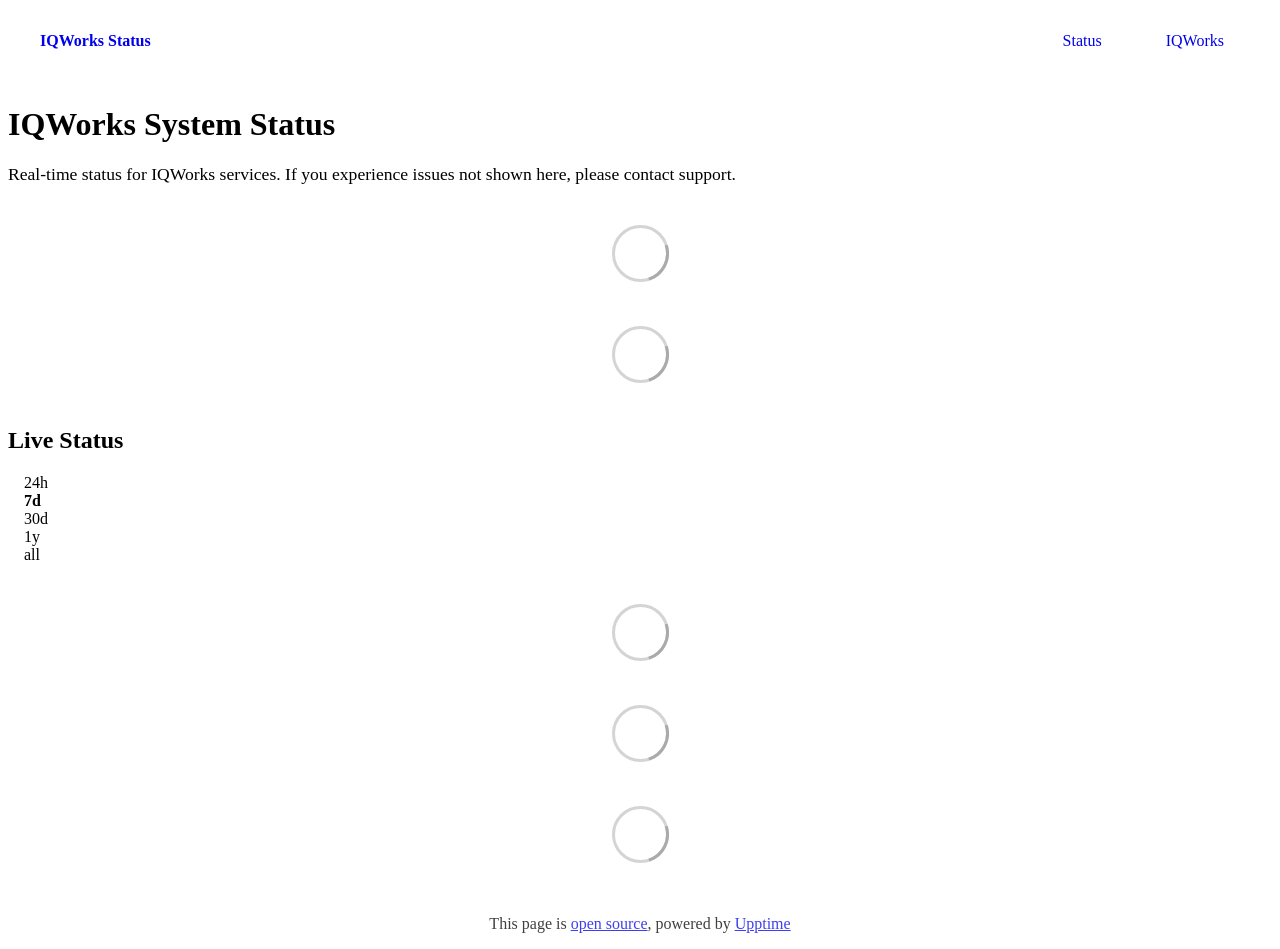
==== index.html @ 3b729947 "deploy: 8a351376932b7c0eea03d2b08541534afc37c9f7" ====
<!DOCTYPE html> <html lang=en> <head> <meta charset=utf-8> <meta content="width=device-width,initial-scale=1" name=viewport> <meta content=#333333 name=theme-color> <base href=/ > <link href=manifest.json rel=manifest crossorigin=use-credentials> <script>__SAPPER__={baseUrl:"",preloaded:[void 0,{}]};if('serviceWorker' in navigator)navigator.serviceWorker.register('/service-worker.js');(function(){try{eval("async function x(){}");var main="/client/client.44195573.js"}catch(e){main="/client/legacy/client.41b8dc16.js"};var s=document.createElement("script");try{new Function("if(0)import('')")();s.src=main;s.type="module";s.crossOrigin="use-credentials";}catch(e){s.src="/client/shimport@2.0.5.js";s.setAttribute("data-main",main);}document.head.appendChild(s);}());</script> <link href=client/client-31a52aa5.css rel=stylesheet><link href=client/createOctokit-a85f76c7.css rel=stylesheet><link href=client/index-b0b6455a.css rel=stylesheet> <title>IQWorks Status</title><link href=https://status.iqworks.ai/themes/light.css rel=stylesheet><link href=https://status.iqworks.ai/global.css rel=stylesheet><link href=https://raw.githubusercontent.com/upptime/upptime/master/assets/upptime-icon.svg rel=icon type=image/svg><link href=/logo-192.png rel=icon type=image/png> <link href=/client/client.44195573.js rel=modulepreload as=script crossorigin=use-credentials><link href=/client/client-31a52aa5.css rel=preload as=style><link href=/client/index.84c97241.js rel=modulepreload as=script crossorigin=use-credentials><link href=/client/createOctokit.511a5220.js rel=modulepreload as=script crossorigin=use-credentials><link href=/client/inject_styles.803b7e80.js rel=modulepreload as=script crossorigin=use-credentials><link href=/client/createOctokit-a85f76c7.css rel=preload as=style><link href=/client/index-b0b6455a.css rel=preload as=style></head> <body> <div id=sapper> <nav class=svelte-a08hsz><div class="svelte-a08hsz container"><div><a href=https://status.iqworks.ai class="svelte-a08hsz logo"><img alt="" class=svelte-a08hsz src=https://www.iqworks.ai/logo.png> <div>IQWorks Status</div></a></div> <ul class=svelte-a08hsz><li><a href=/ class=svelte-a08hsz target=_self aria-current=page>Status</a> <li><a href=https://www.iqworks.ai class=svelte-a08hsz target=_self>IQWorks</a> </li> </ul></div> </nav> <main class=container> <header class=svelte-ngkazm><h1><strong>IQWorks</strong> System Status</h1> <p class="svelte-ngkazm lead">Real-time status for IQWorks services. If you experience issues not shown here, please contact support.</header> <section class=svelte-8lnl4f><div class="svelte-68jxue loading"><svg class=svelte-68jxue height=38 stroke=#aaa width=38 xmlns=http://www.w3.org/2000/svg><g fill=none fill-rule=evenodd><g stroke-width=2 transform="translate(1 1)"><circle cx=18 cy=18 r=18 stroke-opacity=.5></circle><path d="M36 18c0-9.94-8.06-18-18-18"><animateTransform attributeName=transform dur=1s from="0 18 18" repeatCount=indefinite to="360 18 18" type=rotate></animateTransform></path></g></g></svg></div> </section> <section class=svelte-8lnl4f><div class="svelte-68jxue loading"><svg class=svelte-68jxue height=38 stroke=#aaa width=38 xmlns=http://www.w3.org/2000/svg><g fill=none fill-rule=evenodd><g stroke-width=2 transform="translate(1 1)"><circle cx=18 cy=18 r=18 stroke-opacity=.5></circle><path d="M36 18c0-9.94-8.06-18-18-18"><animateTransform attributeName=transform dur=1s from="0 18 18" repeatCount=indefinite to="360 18 18" type=rotate></animateTransform></path></g></g></svg></div> </section> <div class="svelte-fqsq6s f changed"><h2>Live Status</h2> <form class="svelte-fqsq6s f r"><div><input class=svelte-fqsq6s id=data_day name=d type=radio value=day><label class=svelte-fqsq6s for=data_day>24h</label></div> <div><input class=svelte-fqsq6s id=data_week name=d type=radio value=week checked><label class=svelte-fqsq6s for=data_week>7d</label></div> <div><input class=svelte-fqsq6s id=data_month name=d type=radio value=month><label class=svelte-fqsq6s for=data_month>30d</label></div> <div><input class=svelte-fqsq6s id=data_year name=d type=radio value=year><label class=svelte-fqsq6s for=data_year>1y</label></div> <div><input class=svelte-fqsq6s id=data_all name=d type=radio value=all><label class=svelte-fqsq6s for=data_all>all</label></div></form></div> <section class="svelte-fqsq6s live-status"><div class="svelte-68jxue loading"><svg class=svelte-68jxue height=38 stroke=#aaa width=38 xmlns=http://www.w3.org/2000/svg><g fill=none fill-rule=evenodd><g stroke-width=2 transform="translate(1 1)"><circle cx=18 cy=18 r=18 stroke-opacity=.5></circle><path d="M36 18c0-9.94-8.06-18-18-18"><animateTransform attributeName=transform dur=1s from="0 18 18" repeatCount=indefinite to="360 18 18" type=rotate></animateTransform></path></g></g></svg></div> </section> <section><div class="svelte-68jxue loading"><svg class=svelte-68jxue height=38 stroke=#aaa width=38 xmlns=http://www.w3.org/2000/svg><g fill=none fill-rule=evenodd><g stroke-width=2 transform="translate(1 1)"><circle cx=18 cy=18 r=18 stroke-opacity=.5></circle><path d="M36 18c0-9.94-8.06-18-18-18"><animateTransform attributeName=transform dur=1s from="0 18 18" repeatCount=indefinite to="360 18 18" type=rotate></animateTransform></path></g></g></svg></div> </section> <section><div class="svelte-68jxue loading"><svg class=svelte-68jxue height=38 stroke=#aaa width=38 xmlns=http://www.w3.org/2000/svg><g fill=none fill-rule=evenodd><g stroke-width=2 transform="translate(1 1)"><circle cx=18 cy=18 r=18 stroke-opacity=.5></circle><path d="M36 18c0-9.94-8.06-18-18-18"><animateTransform attributeName=transform dur=1s from="0 18 18" repeatCount=indefinite to="360 18 18" type=rotate></animateTransform></path></g></g></svg></div></section></main> <footer class=svelte-jbr799><p>This page is <a href=https://github.com/iqworksai/status>open source</a>, powered by <a href=https://upptime.js.org>Upptime</a></p> </footer></div> <script> try {
        if (typeof window !== "undefined" && window.navigator && navigator.serviceWorker) {
          navigator.serviceWorker.getRegistrations().then(function (registrations) {
            for (let registration of registrations) {
              registration.unregister();
            }
          });
        }
        if (typeof window !== "undefined" && "caches" in window) {
          caches.keys().then(function (keyList) {
            return Promise.all(
              keyList.map(function (key) {
                return caches.delete(key);
              })
            );
          });
        }
      } catch (error) {} </script>
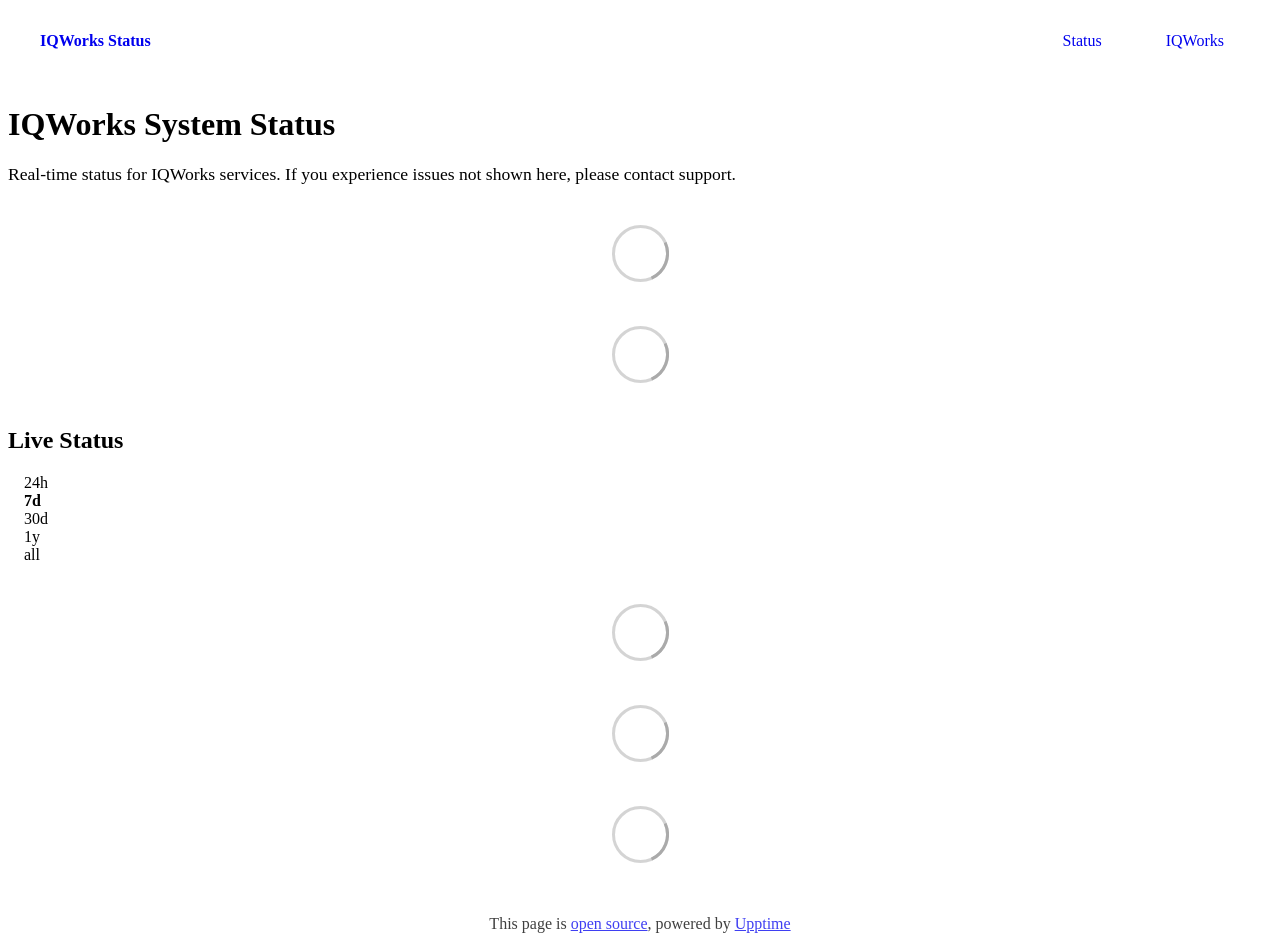
==== commit 4d5a42db: "deploy: 2cc47f8e8c46db2d0e8744b5729c7a4fdc63261f" ====
--- a/index.html
+++ b/index.html
@@ -1,4 +1,4 @@
-<!DOCTYPE html> <html lang=en> <head> <meta charset=utf-8> <meta content="width=device-width,initial-scale=1" name=viewport> <meta content=#333333 name=theme-color> <base href=/ > <link href=manifest.json rel=manifest crossorigin=use-credentials> <script>__SAPPER__={baseUrl:"",preloaded:[void 0,{}]};if('serviceWorker' in navigator)navigator.serviceWorker.register('/service-worker.js');(function(){try{eval("async function x(){}");var main="/client/client.44195573.js"}catch(e){main="/client/legacy/client.41b8dc16.js"};var s=document.createElement("script");try{new Function("if(0)import('')")();s.src=main;s.type="module";s.crossOrigin="use-credentials";}catch(e){s.src="/client/shimport@2.0.5.js";s.setAttribute("data-main",main);}document.head.appendChild(s);}());</script> <link href=client/client-31a52aa5.css rel=stylesheet><link href=client/createOctokit-a85f76c7.css rel=stylesheet><link href=client/index-b0b6455a.css rel=stylesheet> <title>IQWorks Status</title><link href=https://status.iqworks.ai/themes/light.css rel=stylesheet><link href=https://status.iqworks.ai/global.css rel=stylesheet><link href=https://raw.githubusercontent.com/upptime/upptime/master/assets/upptime-icon.svg rel=icon type=image/svg><link href=/logo-192.png rel=icon type=image/png> <link href=/client/client.44195573.js rel=modulepreload as=script crossorigin=use-credentials><link href=/client/client-31a52aa5.css rel=preload as=style><link href=/client/index.84c97241.js rel=modulepreload as=script crossorigin=use-credentials><link href=/client/createOctokit.511a5220.js rel=modulepreload as=script crossorigin=use-credentials><link href=/client/inject_styles.803b7e80.js rel=modulepreload as=script crossorigin=use-credentials><link href=/client/createOctokit-a85f76c7.css rel=preload as=style><link href=/client/index-b0b6455a.css rel=preload as=style></head> <body> <div id=sapper> <nav class=svelte-a08hsz><div class="svelte-a08hsz container"><div><a href=https://status.iqworks.ai class="svelte-a08hsz logo"><img alt="" class=svelte-a08hsz src=https://www.iqworks.ai/logo.png> <div>IQWorks Status</div></a></div> <ul class=svelte-a08hsz><li><a href=/ class=svelte-a08hsz target=_self aria-current=page>Status</a> <li><a href=https://www.iqworks.ai class=svelte-a08hsz target=_self>IQWorks</a> </li> </ul></div> </nav> <main class=container> <header class=svelte-ngkazm><h1><strong>IQWorks</strong> System Status</h1> <p class="svelte-ngkazm lead">Real-time status for IQWorks services. If you experience issues not shown here, please contact support.</header> <section class=svelte-8lnl4f><div class="svelte-68jxue loading"><svg class=svelte-68jxue height=38 stroke=#aaa width=38 xmlns=http://www.w3.org/2000/svg><g fill=none fill-rule=evenodd><g stroke-width=2 transform="translate(1 1)"><circle cx=18 cy=18 r=18 stroke-opacity=.5></circle><path d="M36 18c0-9.94-8.06-18-18-18"><animateTransform attributeName=transform dur=1s from="0 18 18" repeatCount=indefinite to="360 18 18" type=rotate></animateTransform></path></g></g></svg></div> </section> <section class=svelte-8lnl4f><div class="svelte-68jxue loading"><svg class=svelte-68jxue height=38 stroke=#aaa width=38 xmlns=http://www.w3.org/2000/svg><g fill=none fill-rule=evenodd><g stroke-width=2 transform="translate(1 1)"><circle cx=18 cy=18 r=18 stroke-opacity=.5></circle><path d="M36 18c0-9.94-8.06-18-18-18"><animateTransform attributeName=transform dur=1s from="0 18 18" repeatCount=indefinite to="360 18 18" type=rotate></animateTransform></path></g></g></svg></div> </section> <div class="svelte-fqsq6s f changed"><h2>Live Status</h2> <form class="svelte-fqsq6s f r"><div><input class=svelte-fqsq6s id=data_day name=d type=radio value=day><label class=svelte-fqsq6s for=data_day>24h</label></div> <div><input class=svelte-fqsq6s id=data_week name=d type=radio value=week checked><label class=svelte-fqsq6s for=data_week>7d</label></div> <div><input class=svelte-fqsq6s id=data_month name=d type=radio value=month><label class=svelte-fqsq6s for=data_month>30d</label></div> <div><input class=svelte-fqsq6s id=data_year name=d type=radio value=year><label class=svelte-fqsq6s for=data_year>1y</label></div> <div><input class=svelte-fqsq6s id=data_all name=d type=radio value=all><label class=svelte-fqsq6s for=data_all>all</label></div></form></div> <section class="svelte-fqsq6s live-status"><div class="svelte-68jxue loading"><svg class=svelte-68jxue height=38 stroke=#aaa width=38 xmlns=http://www.w3.org/2000/svg><g fill=none fill-rule=evenodd><g stroke-width=2 transform="translate(1 1)"><circle cx=18 cy=18 r=18 stroke-opacity=.5></circle><path d="M36 18c0-9.94-8.06-18-18-18"><animateTransform attributeName=transform dur=1s from="0 18 18" repeatCount=indefinite to="360 18 18" type=rotate></animateTransform></path></g></g></svg></div> </section> <section><div class="svelte-68jxue loading"><svg class=svelte-68jxue height=38 stroke=#aaa width=38 xmlns=http://www.w3.org/2000/svg><g fill=none fill-rule=evenodd><g stroke-width=2 transform="translate(1 1)"><circle cx=18 cy=18 r=18 stroke-opacity=.5></circle><path d="M36 18c0-9.94-8.06-18-18-18"><animateTransform attributeName=transform dur=1s from="0 18 18" repeatCount=indefinite to="360 18 18" type=rotate></animateTransform></path></g></g></svg></div> </section> <section><div class="svelte-68jxue loading"><svg class=svelte-68jxue height=38 stroke=#aaa width=38 xmlns=http://www.w3.org/2000/svg><g fill=none fill-rule=evenodd><g stroke-width=2 transform="translate(1 1)"><circle cx=18 cy=18 r=18 stroke-opacity=.5></circle><path d="M36 18c0-9.94-8.06-18-18-18"><animateTransform attributeName=transform dur=1s from="0 18 18" repeatCount=indefinite to="360 18 18" type=rotate></animateTransform></path></g></g></svg></div></section></main> <footer class=svelte-jbr799><p>This page is <a href=https://github.com/iqworksai/status>open source</a>, powered by <a href=https://upptime.js.org>Upptime</a></p> </footer></div> <script> try {
+<!DOCTYPE html> <html lang=en> <head> <meta charset=utf-8> <meta content="width=device-width,initial-scale=1" name=viewport> <meta content=#333333 name=theme-color> <base href=/ > <link href=manifest.json rel=manifest crossorigin=use-credentials> <script>__SAPPER__={baseUrl:"",preloaded:[void 0,{}]};if('serviceWorker' in navigator)navigator.serviceWorker.register('/service-worker.js');(function(){try{eval("async function x(){}");var main="/client/client.c728255f.js"}catch(e){main="/client/legacy/client.6f7eabdf.js"};var s=document.createElement("script");try{new Function("if(0)import('')")();s.src=main;s.type="module";s.crossOrigin="use-credentials";}catch(e){s.src="/client/shimport@2.0.5.js";s.setAttribute("data-main",main);}document.head.appendChild(s);}());</script> <link href=client/client-31a52aa5.css rel=stylesheet><link href=client/createOctokit-a85f76c7.css rel=stylesheet><link href=client/index-b0b6455a.css rel=stylesheet> <title>IQWorks Status</title><link href=https://status.iqworks.ai/themes/light.css rel=stylesheet><link href=https://status.iqworks.ai/global.css rel=stylesheet><link href=https://raw.githubusercontent.com/upptime/upptime/master/assets/upptime-icon.svg rel=icon type=image/svg><link href=/logo-192.png rel=icon type=image/png> <link href=/client/client.c728255f.js rel=modulepreload as=script crossorigin=use-credentials><link href=/client/client-31a52aa5.css rel=preload as=style><link href=/client/index.a52caeb4.js rel=modulepreload as=script crossorigin=use-credentials><link href=/client/createOctokit.96aa2992.js rel=modulepreload as=script crossorigin=use-credentials><link href=/client/inject_styles.803b7e80.js rel=modulepreload as=script crossorigin=use-credentials><link href=/client/createOctokit-a85f76c7.css rel=preload as=style><link href=/client/index-b0b6455a.css rel=preload as=style></head> <body> <div id=sapper> <nav class=svelte-a08hsz><div class="svelte-a08hsz container"><div><a href=https://status.iqworks.ai class="svelte-a08hsz logo"><img alt="" class=svelte-a08hsz src=https://www.iqworks.ai/logo.png> <div>IQWorks Status</div></a></div> <ul class=svelte-a08hsz><li><a href=/ class=svelte-a08hsz target=_self aria-current=page>Status</a> <li><a href=https://www.iqworks.ai class=svelte-a08hsz target=_self>IQWorks</a> </li> </ul></div> </nav> <main class=container> <header class=svelte-ngkazm><h1><strong>IQWorks</strong> System Status</h1> <p class="svelte-ngkazm lead">Real-time status for IQWorks services. If you experience issues not shown here, please contact support.</header> <section class=svelte-8lnl4f><div class="svelte-68jxue loading"><svg class=svelte-68jxue height=38 stroke=#aaa width=38 xmlns=http://www.w3.org/2000/svg><g fill=none fill-rule=evenodd><g stroke-width=2 transform="translate(1 1)"><circle cx=18 cy=18 r=18 stroke-opacity=.5></circle><path d="M36 18c0-9.94-8.06-18-18-18"><animateTransform attributeName=transform dur=1s from="0 18 18" repeatCount=indefinite to="360 18 18" type=rotate></animateTransform></path></g></g></svg></div> </section> <section class=svelte-8lnl4f><div class="svelte-68jxue loading"><svg class=svelte-68jxue height=38 stroke=#aaa width=38 xmlns=http://www.w3.org/2000/svg><g fill=none fill-rule=evenodd><g stroke-width=2 transform="translate(1 1)"><circle cx=18 cy=18 r=18 stroke-opacity=.5></circle><path d="M36 18c0-9.94-8.06-18-18-18"><animateTransform attributeName=transform dur=1s from="0 18 18" repeatCount=indefinite to="360 18 18" type=rotate></animateTransform></path></g></g></svg></div> </section> <div class="svelte-fqsq6s f changed"><h2>Live Status</h2> <form class="svelte-fqsq6s f r"><div><input class=svelte-fqsq6s id=data_day name=d type=radio value=day><label class=svelte-fqsq6s for=data_day>24h</label></div> <div><input class=svelte-fqsq6s id=data_week name=d type=radio value=week checked><label class=svelte-fqsq6s for=data_week>7d</label></div> <div><input class=svelte-fqsq6s id=data_month name=d type=radio value=month><label class=svelte-fqsq6s for=data_month>30d</label></div> <div><input class=svelte-fqsq6s id=data_year name=d type=radio value=year><label class=svelte-fqsq6s for=data_year>1y</label></div> <div><input class=svelte-fqsq6s id=data_all name=d type=radio value=all><label class=svelte-fqsq6s for=data_all>all</label></div></form></div> <section class="svelte-fqsq6s live-status"><div class="svelte-68jxue loading"><svg class=svelte-68jxue height=38 stroke=#aaa width=38 xmlns=http://www.w3.org/2000/svg><g fill=none fill-rule=evenodd><g stroke-width=2 transform="translate(1 1)"><circle cx=18 cy=18 r=18 stroke-opacity=.5></circle><path d="M36 18c0-9.94-8.06-18-18-18"><animateTransform attributeName=transform dur=1s from="0 18 18" repeatCount=indefinite to="360 18 18" type=rotate></animateTransform></path></g></g></svg></div> </section> <section><div class="svelte-68jxue loading"><svg class=svelte-68jxue height=38 stroke=#aaa width=38 xmlns=http://www.w3.org/2000/svg><g fill=none fill-rule=evenodd><g stroke-width=2 transform="translate(1 1)"><circle cx=18 cy=18 r=18 stroke-opacity=.5></circle><path d="M36 18c0-9.94-8.06-18-18-18"><animateTransform attributeName=transform dur=1s from="0 18 18" repeatCount=indefinite to="360 18 18" type=rotate></animateTransform></path></g></g></svg></div> </section> <section><div class="svelte-68jxue loading"><svg class=svelte-68jxue height=38 stroke=#aaa width=38 xmlns=http://www.w3.org/2000/svg><g fill=none fill-rule=evenodd><g stroke-width=2 transform="translate(1 1)"><circle cx=18 cy=18 r=18 stroke-opacity=.5></circle><path d="M36 18c0-9.94-8.06-18-18-18"><animateTransform attributeName=transform dur=1s from="0 18 18" repeatCount=indefinite to="360 18 18" type=rotate></animateTransform></path></g></g></svg></div></section></main> <footer class=svelte-jbr799><p>This page is <a href=https://github.com/iqworksai/status>open source</a>, powered by <a href=https://upptime.js.org>Upptime</a></p> </footer></div> <script> try {
         if (typeof window !== "undefined" && window.navigator && navigator.serviceWorker) {
           navigator.serviceWorker.getRegistrations().then(function (registrations) {
             for (let registration of registrations) {
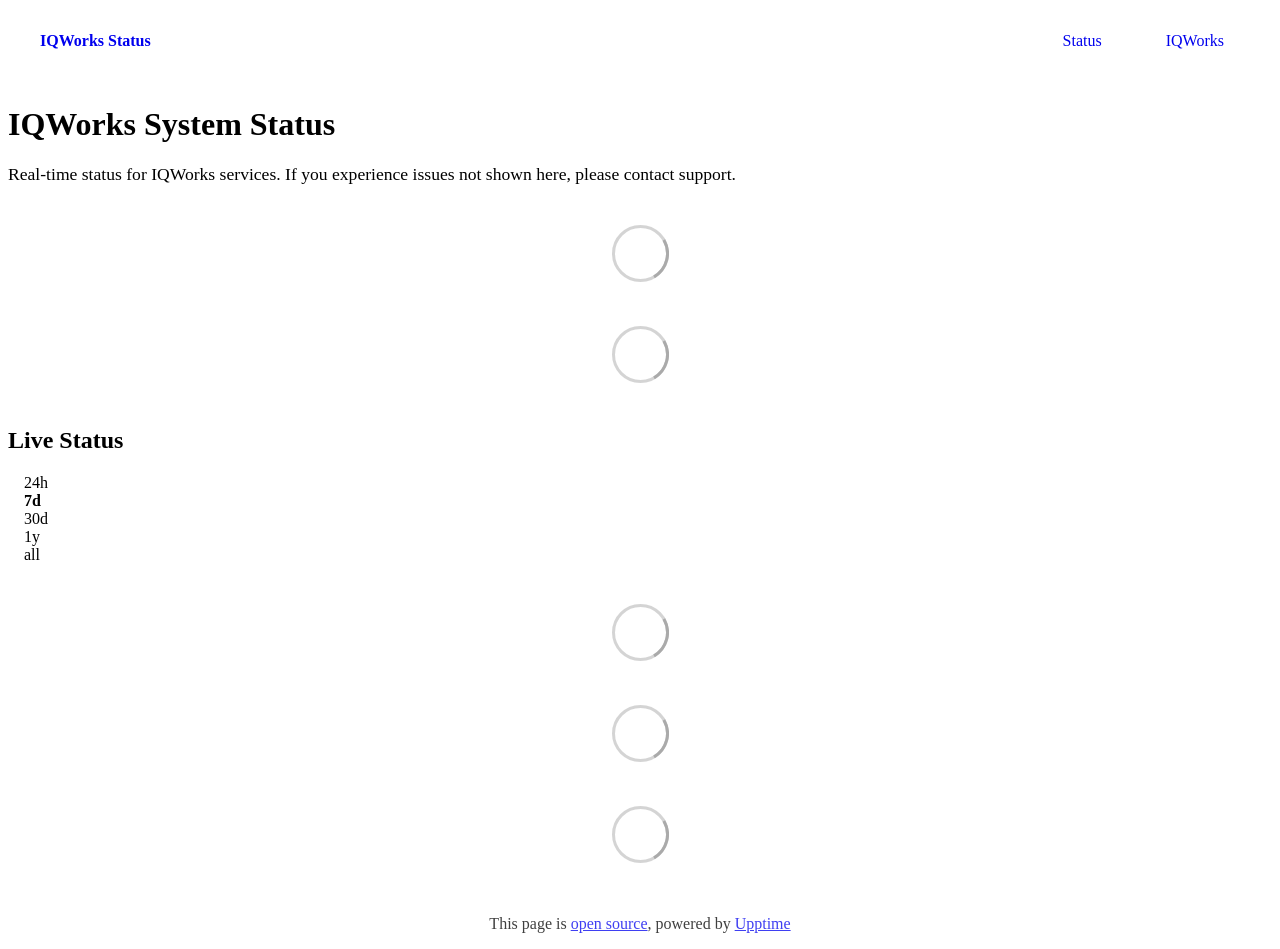
==== commit 807e63f5: "deploy: d4552a0b6bb3c327eb661692080c152212b910de" ====
--- a/index.html
+++ b/index.html
@@ -1,4 +1,4 @@
-<!DOCTYPE html> <html lang=en> <head> <meta charset=utf-8> <meta content="width=device-width,initial-scale=1" name=viewport> <meta content=#333333 name=theme-color> <base href=/ > <link href=manifest.json rel=manifest crossorigin=use-credentials> <script>__SAPPER__={baseUrl:"",preloaded:[void 0,{}]};if('serviceWorker' in navigator)navigator.serviceWorker.register('/service-worker.js');(function(){try{eval("async function x(){}");var main="/client/client.c728255f.js"}catch(e){main="/client/legacy/client.6f7eabdf.js"};var s=document.createElement("script");try{new Function("if(0)import('')")();s.src=main;s.type="module";s.crossOrigin="use-credentials";}catch(e){s.src="/client/shimport@2.0.5.js";s.setAttribute("data-main",main);}document.head.appendChild(s);}());</script> <link href=client/client-31a52aa5.css rel=stylesheet><link href=client/createOctokit-a85f76c7.css rel=stylesheet><link href=client/index-b0b6455a.css rel=stylesheet> <title>IQWorks Status</title><link href=https://status.iqworks.ai/themes/light.css rel=stylesheet><link href=https://status.iqworks.ai/global.css rel=stylesheet><link href=https://raw.githubusercontent.com/upptime/upptime/master/assets/upptime-icon.svg rel=icon type=image/svg><link href=/logo-192.png rel=icon type=image/png> <link href=/client/client.c728255f.js rel=modulepreload as=script crossorigin=use-credentials><link href=/client/client-31a52aa5.css rel=preload as=style><link href=/client/index.a52caeb4.js rel=modulepreload as=script crossorigin=use-credentials><link href=/client/createOctokit.96aa2992.js rel=modulepreload as=script crossorigin=use-credentials><link href=/client/inject_styles.803b7e80.js rel=modulepreload as=script crossorigin=use-credentials><link href=/client/createOctokit-a85f76c7.css rel=preload as=style><link href=/client/index-b0b6455a.css rel=preload as=style></head> <body> <div id=sapper> <nav class=svelte-a08hsz><div class="svelte-a08hsz container"><div><a href=https://status.iqworks.ai class="svelte-a08hsz logo"><img alt="" class=svelte-a08hsz src=https://www.iqworks.ai/logo.png> <div>IQWorks Status</div></a></div> <ul class=svelte-a08hsz><li><a href=/ class=svelte-a08hsz target=_self aria-current=page>Status</a> <li><a href=https://www.iqworks.ai class=svelte-a08hsz target=_self>IQWorks</a> </li> </ul></div> </nav> <main class=container> <header class=svelte-ngkazm><h1><strong>IQWorks</strong> System Status</h1> <p class="svelte-ngkazm lead">Real-time status for IQWorks services. If you experience issues not shown here, please contact support.</header> <section class=svelte-8lnl4f><div class="svelte-68jxue loading"><svg class=svelte-68jxue height=38 stroke=#aaa width=38 xmlns=http://www.w3.org/2000/svg><g fill=none fill-rule=evenodd><g stroke-width=2 transform="translate(1 1)"><circle cx=18 cy=18 r=18 stroke-opacity=.5></circle><path d="M36 18c0-9.94-8.06-18-18-18"><animateTransform attributeName=transform dur=1s from="0 18 18" repeatCount=indefinite to="360 18 18" type=rotate></animateTransform></path></g></g></svg></div> </section> <section class=svelte-8lnl4f><div class="svelte-68jxue loading"><svg class=svelte-68jxue height=38 stroke=#aaa width=38 xmlns=http://www.w3.org/2000/svg><g fill=none fill-rule=evenodd><g stroke-width=2 transform="translate(1 1)"><circle cx=18 cy=18 r=18 stroke-opacity=.5></circle><path d="M36 18c0-9.94-8.06-18-18-18"><animateTransform attributeName=transform dur=1s from="0 18 18" repeatCount=indefinite to="360 18 18" type=rotate></animateTransform></path></g></g></svg></div> </section> <div class="svelte-fqsq6s f changed"><h2>Live Status</h2> <form class="svelte-fqsq6s f r"><div><input class=svelte-fqsq6s id=data_day name=d type=radio value=day><label class=svelte-fqsq6s for=data_day>24h</label></div> <div><input class=svelte-fqsq6s id=data_week name=d type=radio value=week checked><label class=svelte-fqsq6s for=data_week>7d</label></div> <div><input class=svelte-fqsq6s id=data_month name=d type=radio value=month><label class=svelte-fqsq6s for=data_month>30d</label></div> <div><input class=svelte-fqsq6s id=data_year name=d type=radio value=year><label class=svelte-fqsq6s for=data_year>1y</label></div> <div><input class=svelte-fqsq6s id=data_all name=d type=radio value=all><label class=svelte-fqsq6s for=data_all>all</label></div></form></div> <section class="svelte-fqsq6s live-status"><div class="svelte-68jxue loading"><svg class=svelte-68jxue height=38 stroke=#aaa width=38 xmlns=http://www.w3.org/2000/svg><g fill=none fill-rule=evenodd><g stroke-width=2 transform="translate(1 1)"><circle cx=18 cy=18 r=18 stroke-opacity=.5></circle><path d="M36 18c0-9.94-8.06-18-18-18"><animateTransform attributeName=transform dur=1s from="0 18 18" repeatCount=indefinite to="360 18 18" type=rotate></animateTransform></path></g></g></svg></div> </section> <section><div class="svelte-68jxue loading"><svg class=svelte-68jxue height=38 stroke=#aaa width=38 xmlns=http://www.w3.org/2000/svg><g fill=none fill-rule=evenodd><g stroke-width=2 transform="translate(1 1)"><circle cx=18 cy=18 r=18 stroke-opacity=.5></circle><path d="M36 18c0-9.94-8.06-18-18-18"><animateTransform attributeName=transform dur=1s from="0 18 18" repeatCount=indefinite to="360 18 18" type=rotate></animateTransform></path></g></g></svg></div> </section> <section><div class="svelte-68jxue loading"><svg class=svelte-68jxue height=38 stroke=#aaa width=38 xmlns=http://www.w3.org/2000/svg><g fill=none fill-rule=evenodd><g stroke-width=2 transform="translate(1 1)"><circle cx=18 cy=18 r=18 stroke-opacity=.5></circle><path d="M36 18c0-9.94-8.06-18-18-18"><animateTransform attributeName=transform dur=1s from="0 18 18" repeatCount=indefinite to="360 18 18" type=rotate></animateTransform></path></g></g></svg></div></section></main> <footer class=svelte-jbr799><p>This page is <a href=https://github.com/iqworksai/status>open source</a>, powered by <a href=https://upptime.js.org>Upptime</a></p> </footer></div> <script> try {
+<!DOCTYPE html> <html lang=en> <head> <meta charset=utf-8> <meta content="width=device-width,initial-scale=1" name=viewport> <meta content=#333333 name=theme-color> <base href=/ > <link href=manifest.json rel=manifest crossorigin=use-credentials> <script>__SAPPER__={baseUrl:"",preloaded:[void 0,{}]};if('serviceWorker' in navigator)navigator.serviceWorker.register('/service-worker.js');(function(){try{eval("async function x(){}");var main="/client/client.8783faeb.js"}catch(e){main="/client/legacy/client.36c21a4f.js"};var s=document.createElement("script");try{new Function("if(0)import('')")();s.src=main;s.type="module";s.crossOrigin="use-credentials";}catch(e){s.src="/client/shimport@2.0.5.js";s.setAttribute("data-main",main);}document.head.appendChild(s);}());</script> <link href=client/client-31a52aa5.css rel=stylesheet><link href=client/createOctokit-a85f76c7.css rel=stylesheet><link href=client/index-b0b6455a.css rel=stylesheet> <title>IQWorks Status</title><link href=https://status.iqworks.ai/themes/light.css rel=stylesheet><link href=https://status.iqworks.ai/global.css rel=stylesheet><link href=https://raw.githubusercontent.com/upptime/upptime/master/assets/upptime-icon.svg rel=icon type=image/svg><link href=/logo-192.png rel=icon type=image/png> <link href=/client/client.8783faeb.js rel=modulepreload as=script crossorigin=use-credentials><link href=/client/client-31a52aa5.css rel=preload as=style><link href=/client/index.560b9fbf.js rel=modulepreload as=script crossorigin=use-credentials><link href=/client/createOctokit.248b3950.js rel=modulepreload as=script crossorigin=use-credentials><link href=/client/inject_styles.803b7e80.js rel=modulepreload as=script crossorigin=use-credentials><link href=/client/createOctokit-a85f76c7.css rel=preload as=style><link href=/client/index-b0b6455a.css rel=preload as=style></head> <body> <div id=sapper> <nav class=svelte-a08hsz><div class="svelte-a08hsz container"><div><a href=https://status.iqworks.ai class="svelte-a08hsz logo"><img alt="" class=svelte-a08hsz src=https://www.iqworks.ai/logo.png> <div>IQWorks Status</div></a></div> <ul class=svelte-a08hsz><li><a href=/ class=svelte-a08hsz target=_self aria-current=page>Status</a> <li><a href=https://www.iqworks.ai class=svelte-a08hsz target=_self>IQWorks</a> </li> </ul></div> </nav> <main class=container> <header class=svelte-ngkazm><h1><strong>IQWorks</strong> System Status</h1> <p class="svelte-ngkazm lead">Real-time status for IQWorks services. If you experience issues not shown here, please contact support.</header> <section class=svelte-8lnl4f><div class="svelte-68jxue loading"><svg class=svelte-68jxue height=38 stroke=#aaa width=38 xmlns=http://www.w3.org/2000/svg><g fill=none fill-rule=evenodd><g stroke-width=2 transform="translate(1 1)"><circle cx=18 cy=18 r=18 stroke-opacity=.5></circle><path d="M36 18c0-9.94-8.06-18-18-18"><animateTransform attributeName=transform dur=1s from="0 18 18" repeatCount=indefinite to="360 18 18" type=rotate></animateTransform></path></g></g></svg></div> </section> <section class=svelte-8lnl4f><div class="svelte-68jxue loading"><svg class=svelte-68jxue height=38 stroke=#aaa width=38 xmlns=http://www.w3.org/2000/svg><g fill=none fill-rule=evenodd><g stroke-width=2 transform="translate(1 1)"><circle cx=18 cy=18 r=18 stroke-opacity=.5></circle><path d="M36 18c0-9.94-8.06-18-18-18"><animateTransform attributeName=transform dur=1s from="0 18 18" repeatCount=indefinite to="360 18 18" type=rotate></animateTransform></path></g></g></svg></div> </section> <div class="svelte-fqsq6s f changed"><h2>Live Status</h2> <form class="svelte-fqsq6s f r"><div><input class=svelte-fqsq6s id=data_day name=d type=radio value=day><label class=svelte-fqsq6s for=data_day>24h</label></div> <div><input class=svelte-fqsq6s id=data_week name=d type=radio value=week checked><label class=svelte-fqsq6s for=data_week>7d</label></div> <div><input class=svelte-fqsq6s id=data_month name=d type=radio value=month><label class=svelte-fqsq6s for=data_month>30d</label></div> <div><input class=svelte-fqsq6s id=data_year name=d type=radio value=year><label class=svelte-fqsq6s for=data_year>1y</label></div> <div><input class=svelte-fqsq6s id=data_all name=d type=radio value=all><label class=svelte-fqsq6s for=data_all>all</label></div></form></div> <section class="svelte-fqsq6s live-status"><div class="svelte-68jxue loading"><svg class=svelte-68jxue height=38 stroke=#aaa width=38 xmlns=http://www.w3.org/2000/svg><g fill=none fill-rule=evenodd><g stroke-width=2 transform="translate(1 1)"><circle cx=18 cy=18 r=18 stroke-opacity=.5></circle><path d="M36 18c0-9.94-8.06-18-18-18"><animateTransform attributeName=transform dur=1s from="0 18 18" repeatCount=indefinite to="360 18 18" type=rotate></animateTransform></path></g></g></svg></div> </section> <section><div class="svelte-68jxue loading"><svg class=svelte-68jxue height=38 stroke=#aaa width=38 xmlns=http://www.w3.org/2000/svg><g fill=none fill-rule=evenodd><g stroke-width=2 transform="translate(1 1)"><circle cx=18 cy=18 r=18 stroke-opacity=.5></circle><path d="M36 18c0-9.94-8.06-18-18-18"><animateTransform attributeName=transform dur=1s from="0 18 18" repeatCount=indefinite to="360 18 18" type=rotate></animateTransform></path></g></g></svg></div> </section> <section><div class="svelte-68jxue loading"><svg class=svelte-68jxue height=38 stroke=#aaa width=38 xmlns=http://www.w3.org/2000/svg><g fill=none fill-rule=evenodd><g stroke-width=2 transform="translate(1 1)"><circle cx=18 cy=18 r=18 stroke-opacity=.5></circle><path d="M36 18c0-9.94-8.06-18-18-18"><animateTransform attributeName=transform dur=1s from="0 18 18" repeatCount=indefinite to="360 18 18" type=rotate></animateTransform></path></g></g></svg></div></section></main> <footer class=svelte-jbr799><p>This page is <a href=https://github.com/iqworksai/status>open source</a>, powered by <a href=https://upptime.js.org>Upptime</a></p> </footer></div> <script> try {
         if (typeof window !== "undefined" && window.navigator && navigator.serviceWorker) {
           navigator.serviceWorker.getRegistrations().then(function (registrations) {
             for (let registration of registrations) {
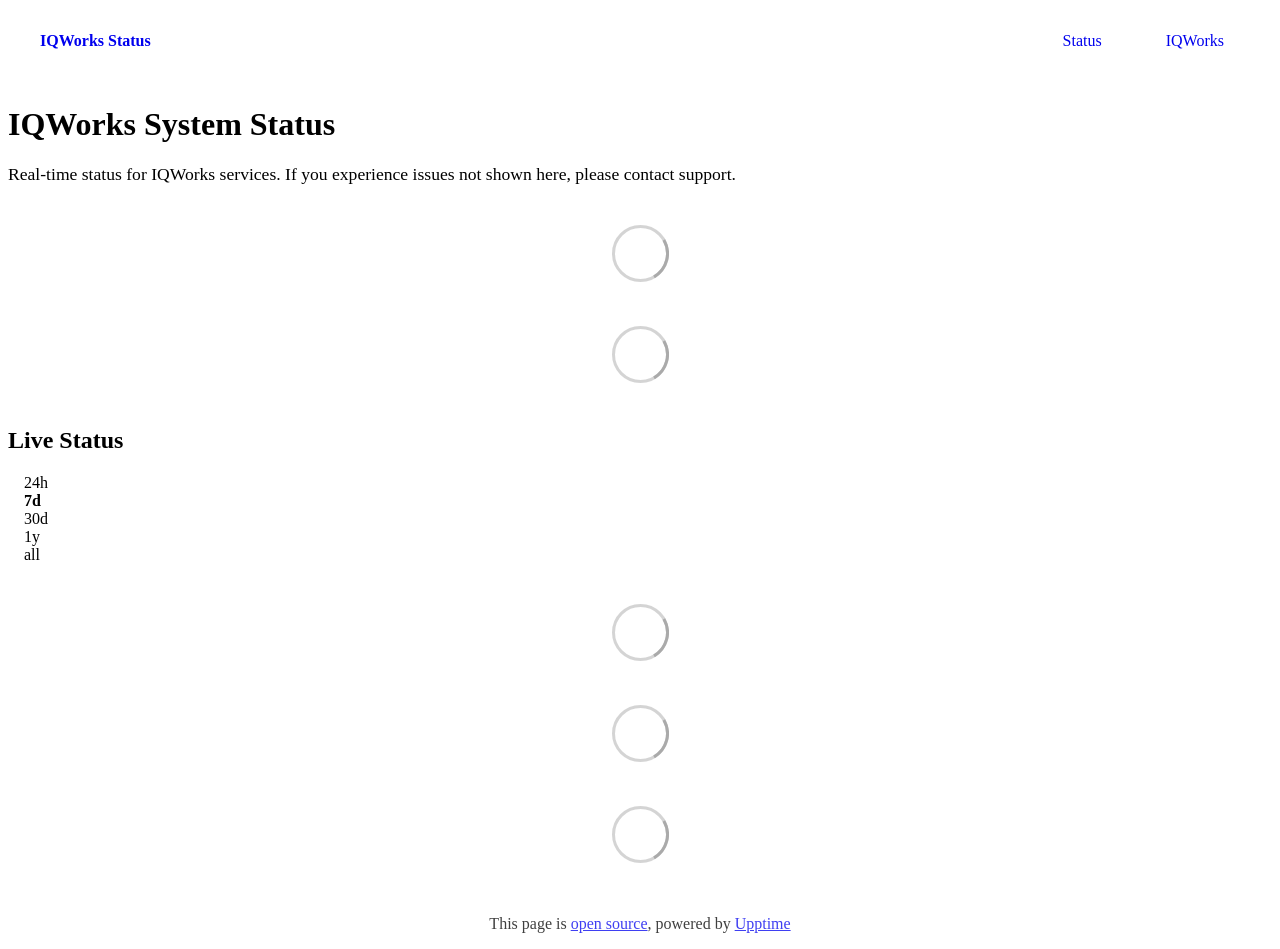
==== commit 0c6e34de: "deploy: e28b35ebb399f297b9f352d0236de1a78225f6bb" ====
--- a/index.html
+++ b/index.html
@@ -1,4 +1,4 @@
-<!DOCTYPE html> <html lang=en> <head> <meta charset=utf-8> <meta content="width=device-width,initial-scale=1" name=viewport> <meta content=#333333 name=theme-color> <base href=/ > <link href=manifest.json rel=manifest crossorigin=use-credentials> <script>__SAPPER__={baseUrl:"",preloaded:[void 0,{}]};if('serviceWorker' in navigator)navigator.serviceWorker.register('/service-worker.js');(function(){try{eval("async function x(){}");var main="/client/client.8783faeb.js"}catch(e){main="/client/legacy/client.36c21a4f.js"};var s=document.createElement("script");try{new Function("if(0)import('')")();s.src=main;s.type="module";s.crossOrigin="use-credentials";}catch(e){s.src="/client/shimport@2.0.5.js";s.setAttribute("data-main",main);}document.head.appendChild(s);}());</script> <link href=client/client-31a52aa5.css rel=stylesheet><link href=client/createOctokit-a85f76c7.css rel=stylesheet><link href=client/index-b0b6455a.css rel=stylesheet> <title>IQWorks Status</title><link href=https://status.iqworks.ai/themes/light.css rel=stylesheet><link href=https://status.iqworks.ai/global.css rel=stylesheet><link href=https://raw.githubusercontent.com/upptime/upptime/master/assets/upptime-icon.svg rel=icon type=image/svg><link href=/logo-192.png rel=icon type=image/png> <link href=/client/client.8783faeb.js rel=modulepreload as=script crossorigin=use-credentials><link href=/client/client-31a52aa5.css rel=preload as=style><link href=/client/index.560b9fbf.js rel=modulepreload as=script crossorigin=use-credentials><link href=/client/createOctokit.248b3950.js rel=modulepreload as=script crossorigin=use-credentials><link href=/client/inject_styles.803b7e80.js rel=modulepreload as=script crossorigin=use-credentials><link href=/client/createOctokit-a85f76c7.css rel=preload as=style><link href=/client/index-b0b6455a.css rel=preload as=style></head> <body> <div id=sapper> <nav class=svelte-a08hsz><div class="svelte-a08hsz container"><div><a href=https://status.iqworks.ai class="svelte-a08hsz logo"><img alt="" class=svelte-a08hsz src=https://www.iqworks.ai/logo.png> <div>IQWorks Status</div></a></div> <ul class=svelte-a08hsz><li><a href=/ class=svelte-a08hsz target=_self aria-current=page>Status</a> <li><a href=https://www.iqworks.ai class=svelte-a08hsz target=_self>IQWorks</a> </li> </ul></div> </nav> <main class=container> <header class=svelte-ngkazm><h1><strong>IQWorks</strong> System Status</h1> <p class="svelte-ngkazm lead">Real-time status for IQWorks services. If you experience issues not shown here, please contact support.</header> <section class=svelte-8lnl4f><div class="svelte-68jxue loading"><svg class=svelte-68jxue height=38 stroke=#aaa width=38 xmlns=http://www.w3.org/2000/svg><g fill=none fill-rule=evenodd><g stroke-width=2 transform="translate(1 1)"><circle cx=18 cy=18 r=18 stroke-opacity=.5></circle><path d="M36 18c0-9.94-8.06-18-18-18"><animateTransform attributeName=transform dur=1s from="0 18 18" repeatCount=indefinite to="360 18 18" type=rotate></animateTransform></path></g></g></svg></div> </section> <section class=svelte-8lnl4f><div class="svelte-68jxue loading"><svg class=svelte-68jxue height=38 stroke=#aaa width=38 xmlns=http://www.w3.org/2000/svg><g fill=none fill-rule=evenodd><g stroke-width=2 transform="translate(1 1)"><circle cx=18 cy=18 r=18 stroke-opacity=.5></circle><path d="M36 18c0-9.94-8.06-18-18-18"><animateTransform attributeName=transform dur=1s from="0 18 18" repeatCount=indefinite to="360 18 18" type=rotate></animateTransform></path></g></g></svg></div> </section> <div class="svelte-fqsq6s f changed"><h2>Live Status</h2> <form class="svelte-fqsq6s f r"><div><input class=svelte-fqsq6s id=data_day name=d type=radio value=day><label class=svelte-fqsq6s for=data_day>24h</label></div> <div><input class=svelte-fqsq6s id=data_week name=d type=radio value=week checked><label class=svelte-fqsq6s for=data_week>7d</label></div> <div><input class=svelte-fqsq6s id=data_month name=d type=radio value=month><label class=svelte-fqsq6s for=data_month>30d</label></div> <div><input class=svelte-fqsq6s id=data_year name=d type=radio value=year><label class=svelte-fqsq6s for=data_year>1y</label></div> <div><input class=svelte-fqsq6s id=data_all name=d type=radio value=all><label class=svelte-fqsq6s for=data_all>all</label></div></form></div> <section class="svelte-fqsq6s live-status"><div class="svelte-68jxue loading"><svg class=svelte-68jxue height=38 stroke=#aaa width=38 xmlns=http://www.w3.org/2000/svg><g fill=none fill-rule=evenodd><g stroke-width=2 transform="translate(1 1)"><circle cx=18 cy=18 r=18 stroke-opacity=.5></circle><path d="M36 18c0-9.94-8.06-18-18-18"><animateTransform attributeName=transform dur=1s from="0 18 18" repeatCount=indefinite to="360 18 18" type=rotate></animateTransform></path></g></g></svg></div> </section> <section><div class="svelte-68jxue loading"><svg class=svelte-68jxue height=38 stroke=#aaa width=38 xmlns=http://www.w3.org/2000/svg><g fill=none fill-rule=evenodd><g stroke-width=2 transform="translate(1 1)"><circle cx=18 cy=18 r=18 stroke-opacity=.5></circle><path d="M36 18c0-9.94-8.06-18-18-18"><animateTransform attributeName=transform dur=1s from="0 18 18" repeatCount=indefinite to="360 18 18" type=rotate></animateTransform></path></g></g></svg></div> </section> <section><div class="svelte-68jxue loading"><svg class=svelte-68jxue height=38 stroke=#aaa width=38 xmlns=http://www.w3.org/2000/svg><g fill=none fill-rule=evenodd><g stroke-width=2 transform="translate(1 1)"><circle cx=18 cy=18 r=18 stroke-opacity=.5></circle><path d="M36 18c0-9.94-8.06-18-18-18"><animateTransform attributeName=transform dur=1s from="0 18 18" repeatCount=indefinite to="360 18 18" type=rotate></animateTransform></path></g></g></svg></div></section></main> <footer class=svelte-jbr799><p>This page is <a href=https://github.com/iqworksai/status>open source</a>, powered by <a href=https://upptime.js.org>Upptime</a></p> </footer></div> <script> try {
+<!DOCTYPE html> <html lang=en> <head> <meta charset=utf-8> <meta content="width=device-width,initial-scale=1" name=viewport> <meta content=#333333 name=theme-color> <base href=/ > <link href=manifest.json rel=manifest crossorigin=use-credentials> <script>__SAPPER__={baseUrl:"",preloaded:[void 0,{}]};if('serviceWorker' in navigator)navigator.serviceWorker.register('/service-worker.js');(function(){try{eval("async function x(){}");var main="/client/client.d1e3c634.js"}catch(e){main="/client/legacy/client.7beb27ac.js"};var s=document.createElement("script");try{new Function("if(0)import('')")();s.src=main;s.type="module";s.crossOrigin="use-credentials";}catch(e){s.src="/client/shimport@2.0.5.js";s.setAttribute("data-main",main);}document.head.appendChild(s);}());</script> <link href=client/client-31a52aa5.css rel=stylesheet><link href=client/createOctokit-a85f76c7.css rel=stylesheet><link href=client/index-b0b6455a.css rel=stylesheet> <title>IQWorks Status</title><link href=https://status.iqworks.ai/themes/light.css rel=stylesheet><link href=https://status.iqworks.ai/global.css rel=stylesheet><link href=https://raw.githubusercontent.com/upptime/upptime/master/assets/upptime-icon.svg rel=icon type=image/svg><link href=/logo-192.png rel=icon type=image/png> <link href=/client/client.d1e3c634.js rel=modulepreload as=script crossorigin=use-credentials><link href=/client/client-31a52aa5.css rel=preload as=style><link href=/client/index.d80073ab.js rel=modulepreload as=script crossorigin=use-credentials><link href=/client/createOctokit.0fc36d01.js rel=modulepreload as=script crossorigin=use-credentials><link href=/client/inject_styles.803b7e80.js rel=modulepreload as=script crossorigin=use-credentials><link href=/client/createOctokit-a85f76c7.css rel=preload as=style><link href=/client/index-b0b6455a.css rel=preload as=style></head> <body> <div id=sapper> <nav class=svelte-a08hsz><div class="svelte-a08hsz container"><div><a href=https://status.iqworks.ai class="svelte-a08hsz logo"><img alt="" class=svelte-a08hsz src=https://www.iqworks.ai/logo.png> <div>IQWorks Status</div></a></div> <ul class=svelte-a08hsz><li><a href=/ class=svelte-a08hsz target=_self aria-current=page>Status</a> <li><a href=https://www.iqworks.ai class=svelte-a08hsz target=_self>IQWorks</a> </li> </ul></div> </nav> <main class=container> <header class=svelte-ngkazm><h1><strong>IQWorks</strong> System Status</h1> <p class="svelte-ngkazm lead">Real-time status for IQWorks services. If you experience issues not shown here, please contact support.</header> <section class=svelte-8lnl4f><div class="svelte-68jxue loading"><svg class=svelte-68jxue height=38 stroke=#aaa width=38 xmlns=http://www.w3.org/2000/svg><g fill=none fill-rule=evenodd><g stroke-width=2 transform="translate(1 1)"><circle cx=18 cy=18 r=18 stroke-opacity=.5></circle><path d="M36 18c0-9.94-8.06-18-18-18"><animateTransform attributeName=transform dur=1s from="0 18 18" repeatCount=indefinite to="360 18 18" type=rotate></animateTransform></path></g></g></svg></div> </section> <section class=svelte-8lnl4f><div class="svelte-68jxue loading"><svg class=svelte-68jxue height=38 stroke=#aaa width=38 xmlns=http://www.w3.org/2000/svg><g fill=none fill-rule=evenodd><g stroke-width=2 transform="translate(1 1)"><circle cx=18 cy=18 r=18 stroke-opacity=.5></circle><path d="M36 18c0-9.94-8.06-18-18-18"><animateTransform attributeName=transform dur=1s from="0 18 18" repeatCount=indefinite to="360 18 18" type=rotate></animateTransform></path></g></g></svg></div> </section> <div class="svelte-fqsq6s f changed"><h2>Live Status</h2> <form class="svelte-fqsq6s f r"><div><input class=svelte-fqsq6s id=data_day name=d type=radio value=day><label class=svelte-fqsq6s for=data_day>24h</label></div> <div><input class=svelte-fqsq6s id=data_week name=d type=radio value=week checked><label class=svelte-fqsq6s for=data_week>7d</label></div> <div><input class=svelte-fqsq6s id=data_month name=d type=radio value=month><label class=svelte-fqsq6s for=data_month>30d</label></div> <div><input class=svelte-fqsq6s id=data_year name=d type=radio value=year><label class=svelte-fqsq6s for=data_year>1y</label></div> <div><input class=svelte-fqsq6s id=data_all name=d type=radio value=all><label class=svelte-fqsq6s for=data_all>all</label></div></form></div> <section class="svelte-fqsq6s live-status"><div class="svelte-68jxue loading"><svg class=svelte-68jxue height=38 stroke=#aaa width=38 xmlns=http://www.w3.org/2000/svg><g fill=none fill-rule=evenodd><g stroke-width=2 transform="translate(1 1)"><circle cx=18 cy=18 r=18 stroke-opacity=.5></circle><path d="M36 18c0-9.94-8.06-18-18-18"><animateTransform attributeName=transform dur=1s from="0 18 18" repeatCount=indefinite to="360 18 18" type=rotate></animateTransform></path></g></g></svg></div> </section> <section><div class="svelte-68jxue loading"><svg class=svelte-68jxue height=38 stroke=#aaa width=38 xmlns=http://www.w3.org/2000/svg><g fill=none fill-rule=evenodd><g stroke-width=2 transform="translate(1 1)"><circle cx=18 cy=18 r=18 stroke-opacity=.5></circle><path d="M36 18c0-9.94-8.06-18-18-18"><animateTransform attributeName=transform dur=1s from="0 18 18" repeatCount=indefinite to="360 18 18" type=rotate></animateTransform></path></g></g></svg></div> </section> <section><div class="svelte-68jxue loading"><svg class=svelte-68jxue height=38 stroke=#aaa width=38 xmlns=http://www.w3.org/2000/svg><g fill=none fill-rule=evenodd><g stroke-width=2 transform="translate(1 1)"><circle cx=18 cy=18 r=18 stroke-opacity=.5></circle><path d="M36 18c0-9.94-8.06-18-18-18"><animateTransform attributeName=transform dur=1s from="0 18 18" repeatCount=indefinite to="360 18 18" type=rotate></animateTransform></path></g></g></svg></div></section></main> <footer class=svelte-jbr799><p>This page is <a href=https://github.com/iqworksai/status>open source</a>, powered by <a href=https://upptime.js.org>Upptime</a></p> </footer></div> <script> try {
         if (typeof window !== "undefined" && window.navigator && navigator.serviceWorker) {
           navigator.serviceWorker.getRegistrations().then(function (registrations) {
             for (let registration of registrations) {
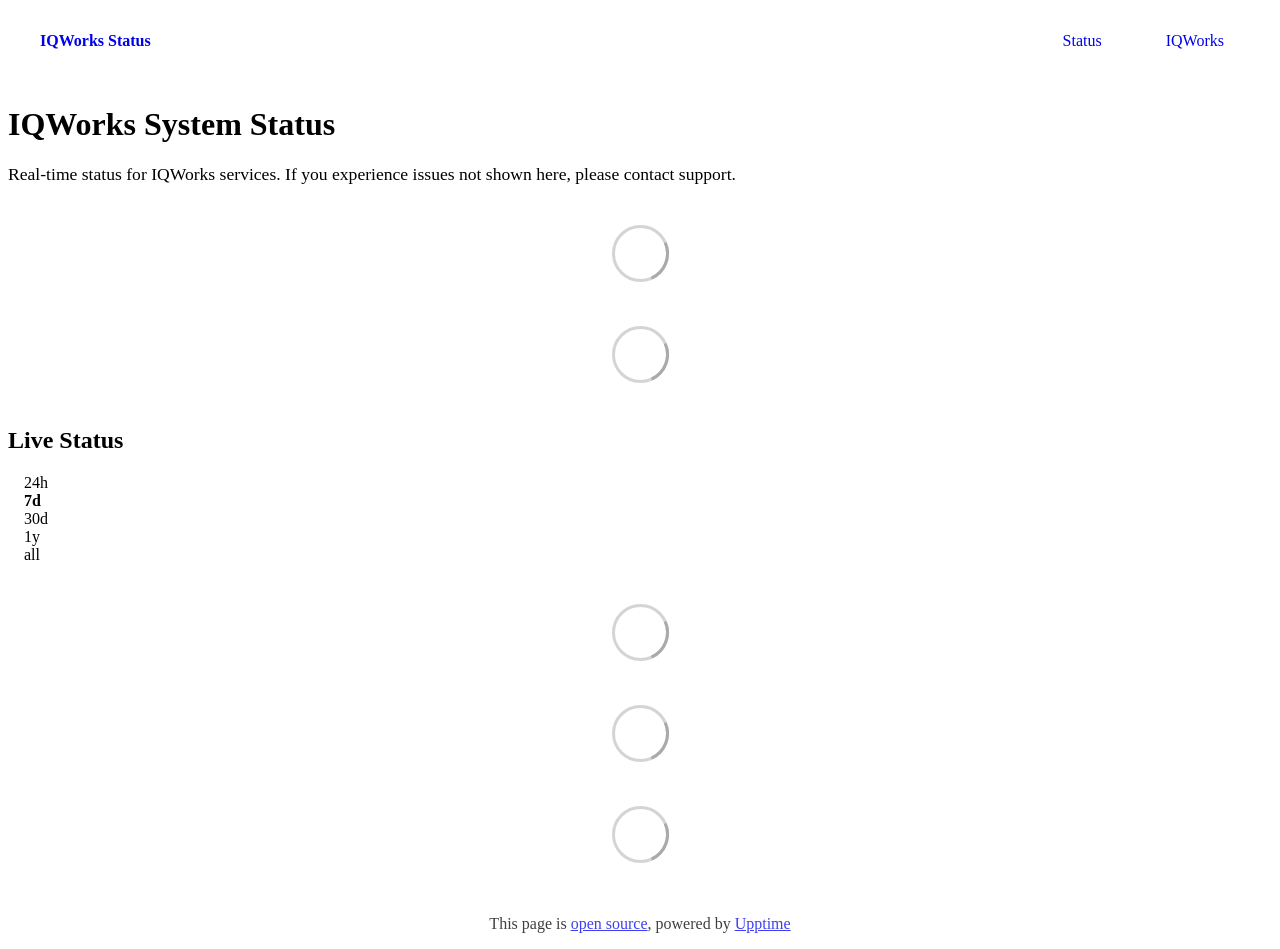
==== commit 60eacc7d: "deploy: 162c4ffd20a3eda8b5c1b9293ffbb777a6d291f1" ====
--- a/index.html
+++ b/index.html
@@ -1,4 +1,4 @@
-<!DOCTYPE html> <html lang=en> <head> <meta charset=utf-8> <meta content="width=device-width,initial-scale=1" name=viewport> <meta content=#333333 name=theme-color> <base href=/ > <link href=manifest.json rel=manifest crossorigin=use-credentials> <script>__SAPPER__={baseUrl:"",preloaded:[void 0,{}]};if('serviceWorker' in navigator)navigator.serviceWorker.register('/service-worker.js');(function(){try{eval("async function x(){}");var main="/client/client.d1e3c634.js"}catch(e){main="/client/legacy/client.7beb27ac.js"};var s=document.createElement("script");try{new Function("if(0)import('')")();s.src=main;s.type="module";s.crossOrigin="use-credentials";}catch(e){s.src="/client/shimport@2.0.5.js";s.setAttribute("data-main",main);}document.head.appendChild(s);}());</script> <link href=client/client-31a52aa5.css rel=stylesheet><link href=client/createOctokit-a85f76c7.css rel=stylesheet><link href=client/index-b0b6455a.css rel=stylesheet> <title>IQWorks Status</title><link href=https://status.iqworks.ai/themes/light.css rel=stylesheet><link href=https://status.iqworks.ai/global.css rel=stylesheet><link href=https://raw.githubusercontent.com/upptime/upptime/master/assets/upptime-icon.svg rel=icon type=image/svg><link href=/logo-192.png rel=icon type=image/png> <link href=/client/client.d1e3c634.js rel=modulepreload as=script crossorigin=use-credentials><link href=/client/client-31a52aa5.css rel=preload as=style><link href=/client/index.d80073ab.js rel=modulepreload as=script crossorigin=use-credentials><link href=/client/createOctokit.0fc36d01.js rel=modulepreload as=script crossorigin=use-credentials><link href=/client/inject_styles.803b7e80.js rel=modulepreload as=script crossorigin=use-credentials><link href=/client/createOctokit-a85f76c7.css rel=preload as=style><link href=/client/index-b0b6455a.css rel=preload as=style></head> <body> <div id=sapper> <nav class=svelte-a08hsz><div class="svelte-a08hsz container"><div><a href=https://status.iqworks.ai class="svelte-a08hsz logo"><img alt="" class=svelte-a08hsz src=https://www.iqworks.ai/logo.png> <div>IQWorks Status</div></a></div> <ul class=svelte-a08hsz><li><a href=/ class=svelte-a08hsz target=_self aria-current=page>Status</a> <li><a href=https://www.iqworks.ai class=svelte-a08hsz target=_self>IQWorks</a> </li> </ul></div> </nav> <main class=container> <header class=svelte-ngkazm><h1><strong>IQWorks</strong> System Status</h1> <p class="svelte-ngkazm lead">Real-time status for IQWorks services. If you experience issues not shown here, please contact support.</header> <section class=svelte-8lnl4f><div class="svelte-68jxue loading"><svg class=svelte-68jxue height=38 stroke=#aaa width=38 xmlns=http://www.w3.org/2000/svg><g fill=none fill-rule=evenodd><g stroke-width=2 transform="translate(1 1)"><circle cx=18 cy=18 r=18 stroke-opacity=.5></circle><path d="M36 18c0-9.94-8.06-18-18-18"><animateTransform attributeName=transform dur=1s from="0 18 18" repeatCount=indefinite to="360 18 18" type=rotate></animateTransform></path></g></g></svg></div> </section> <section class=svelte-8lnl4f><div class="svelte-68jxue loading"><svg class=svelte-68jxue height=38 stroke=#aaa width=38 xmlns=http://www.w3.org/2000/svg><g fill=none fill-rule=evenodd><g stroke-width=2 transform="translate(1 1)"><circle cx=18 cy=18 r=18 stroke-opacity=.5></circle><path d="M36 18c0-9.94-8.06-18-18-18"><animateTransform attributeName=transform dur=1s from="0 18 18" repeatCount=indefinite to="360 18 18" type=rotate></animateTransform></path></g></g></svg></div> </section> <div class="svelte-fqsq6s f changed"><h2>Live Status</h2> <form class="svelte-fqsq6s f r"><div><input class=svelte-fqsq6s id=data_day name=d type=radio value=day><label class=svelte-fqsq6s for=data_day>24h</label></div> <div><input class=svelte-fqsq6s id=data_week name=d type=radio value=week checked><label class=svelte-fqsq6s for=data_week>7d</label></div> <div><input class=svelte-fqsq6s id=data_month name=d type=radio value=month><label class=svelte-fqsq6s for=data_month>30d</label></div> <div><input class=svelte-fqsq6s id=data_year name=d type=radio value=year><label class=svelte-fqsq6s for=data_year>1y</label></div> <div><input class=svelte-fqsq6s id=data_all name=d type=radio value=all><label class=svelte-fqsq6s for=data_all>all</label></div></form></div> <section class="svelte-fqsq6s live-status"><div class="svelte-68jxue loading"><svg class=svelte-68jxue height=38 stroke=#aaa width=38 xmlns=http://www.w3.org/2000/svg><g fill=none fill-rule=evenodd><g stroke-width=2 transform="translate(1 1)"><circle cx=18 cy=18 r=18 stroke-opacity=.5></circle><path d="M36 18c0-9.94-8.06-18-18-18"><animateTransform attributeName=transform dur=1s from="0 18 18" repeatCount=indefinite to="360 18 18" type=rotate></animateTransform></path></g></g></svg></div> </section> <section><div class="svelte-68jxue loading"><svg class=svelte-68jxue height=38 stroke=#aaa width=38 xmlns=http://www.w3.org/2000/svg><g fill=none fill-rule=evenodd><g stroke-width=2 transform="translate(1 1)"><circle cx=18 cy=18 r=18 stroke-opacity=.5></circle><path d="M36 18c0-9.94-8.06-18-18-18"><animateTransform attributeName=transform dur=1s from="0 18 18" repeatCount=indefinite to="360 18 18" type=rotate></animateTransform></path></g></g></svg></div> </section> <section><div class="svelte-68jxue loading"><svg class=svelte-68jxue height=38 stroke=#aaa width=38 xmlns=http://www.w3.org/2000/svg><g fill=none fill-rule=evenodd><g stroke-width=2 transform="translate(1 1)"><circle cx=18 cy=18 r=18 stroke-opacity=.5></circle><path d="M36 18c0-9.94-8.06-18-18-18"><animateTransform attributeName=transform dur=1s from="0 18 18" repeatCount=indefinite to="360 18 18" type=rotate></animateTransform></path></g></g></svg></div></section></main> <footer class=svelte-jbr799><p>This page is <a href=https://github.com/iqworksai/status>open source</a>, powered by <a href=https://upptime.js.org>Upptime</a></p> </footer></div> <script> try {
+<!DOCTYPE html> <html lang=en> <head> <meta charset=utf-8> <meta content="width=device-width,initial-scale=1" name=viewport> <meta content=#333333 name=theme-color> <base href=/ > <link href=manifest.json rel=manifest crossorigin=use-credentials> <script>__SAPPER__={baseUrl:"",preloaded:[void 0,{}]};if('serviceWorker' in navigator)navigator.serviceWorker.register('/service-worker.js');(function(){try{eval("async function x(){}");var main="/client/client.f078f1df.js"}catch(e){main="/client/legacy/client.2893f6fd.js"};var s=document.createElement("script");try{new Function("if(0)import('')")();s.src=main;s.type="module";s.crossOrigin="use-credentials";}catch(e){s.src="/client/shimport@2.0.5.js";s.setAttribute("data-main",main);}document.head.appendChild(s);}());</script> <link href=client/client-31a52aa5.css rel=stylesheet><link href=client/createOctokit-a85f76c7.css rel=stylesheet><link href=client/index-b0b6455a.css rel=stylesheet> <title>IQWorks Status</title><link href=https://status.iqworks.ai/themes/light.css rel=stylesheet><link href=https://status.iqworks.ai/global.css rel=stylesheet><link href=https://raw.githubusercontent.com/upptime/upptime/master/assets/upptime-icon.svg rel=icon type=image/svg><link href=/logo-192.png rel=icon type=image/png> <link href=/client/client.f078f1df.js rel=modulepreload as=script crossorigin=use-credentials><link href=/client/client-31a52aa5.css rel=preload as=style><link href=/client/index.7c8d8c72.js rel=modulepreload as=script crossorigin=use-credentials><link href=/client/createOctokit.4b1d61e1.js rel=modulepreload as=script crossorigin=use-credentials><link href=/client/inject_styles.803b7e80.js rel=modulepreload as=script crossorigin=use-credentials><link href=/client/createOctokit-a85f76c7.css rel=preload as=style><link href=/client/index-b0b6455a.css rel=preload as=style></head> <body> <div id=sapper> <nav class=svelte-a08hsz><div class="svelte-a08hsz container"><div><a href=https://status.iqworks.ai class="svelte-a08hsz logo"><img alt="" class=svelte-a08hsz src=https://www.iqworks.ai/logo.png> <div>IQWorks Status</div></a></div> <ul class=svelte-a08hsz><li><a href=/ class=svelte-a08hsz target=_self aria-current=page>Status</a> <li><a href=https://www.iqworks.ai class=svelte-a08hsz target=_self>IQWorks</a> </li> </ul></div> </nav> <main class=container> <header class=svelte-ngkazm><h1><strong>IQWorks</strong> System Status</h1> <p class="svelte-ngkazm lead">Real-time status for IQWorks services. If you experience issues not shown here, please contact support.</header> <section class=svelte-8lnl4f><div class="svelte-68jxue loading"><svg class=svelte-68jxue height=38 stroke=#aaa width=38 xmlns=http://www.w3.org/2000/svg><g fill=none fill-rule=evenodd><g stroke-width=2 transform="translate(1 1)"><circle cx=18 cy=18 r=18 stroke-opacity=.5></circle><path d="M36 18c0-9.94-8.06-18-18-18"><animateTransform attributeName=transform dur=1s from="0 18 18" repeatCount=indefinite to="360 18 18" type=rotate></animateTransform></path></g></g></svg></div> </section> <section class=svelte-8lnl4f><div class="svelte-68jxue loading"><svg class=svelte-68jxue height=38 stroke=#aaa width=38 xmlns=http://www.w3.org/2000/svg><g fill=none fill-rule=evenodd><g stroke-width=2 transform="translate(1 1)"><circle cx=18 cy=18 r=18 stroke-opacity=.5></circle><path d="M36 18c0-9.94-8.06-18-18-18"><animateTransform attributeName=transform dur=1s from="0 18 18" repeatCount=indefinite to="360 18 18" type=rotate></animateTransform></path></g></g></svg></div> </section> <div class="svelte-fqsq6s f changed"><h2>Live Status</h2> <form class="svelte-fqsq6s f r"><div><input class=svelte-fqsq6s id=data_day name=d type=radio value=day><label class=svelte-fqsq6s for=data_day>24h</label></div> <div><input class=svelte-fqsq6s id=data_week name=d type=radio value=week checked><label class=svelte-fqsq6s for=data_week>7d</label></div> <div><input class=svelte-fqsq6s id=data_month name=d type=radio value=month><label class=svelte-fqsq6s for=data_month>30d</label></div> <div><input class=svelte-fqsq6s id=data_year name=d type=radio value=year><label class=svelte-fqsq6s for=data_year>1y</label></div> <div><input class=svelte-fqsq6s id=data_all name=d type=radio value=all><label class=svelte-fqsq6s for=data_all>all</label></div></form></div> <section class="svelte-fqsq6s live-status"><div class="svelte-68jxue loading"><svg class=svelte-68jxue height=38 stroke=#aaa width=38 xmlns=http://www.w3.org/2000/svg><g fill=none fill-rule=evenodd><g stroke-width=2 transform="translate(1 1)"><circle cx=18 cy=18 r=18 stroke-opacity=.5></circle><path d="M36 18c0-9.94-8.06-18-18-18"><animateTransform attributeName=transform dur=1s from="0 18 18" repeatCount=indefinite to="360 18 18" type=rotate></animateTransform></path></g></g></svg></div> </section> <section><div class="svelte-68jxue loading"><svg class=svelte-68jxue height=38 stroke=#aaa width=38 xmlns=http://www.w3.org/2000/svg><g fill=none fill-rule=evenodd><g stroke-width=2 transform="translate(1 1)"><circle cx=18 cy=18 r=18 stroke-opacity=.5></circle><path d="M36 18c0-9.94-8.06-18-18-18"><animateTransform attributeName=transform dur=1s from="0 18 18" repeatCount=indefinite to="360 18 18" type=rotate></animateTransform></path></g></g></svg></div> </section> <section><div class="svelte-68jxue loading"><svg class=svelte-68jxue height=38 stroke=#aaa width=38 xmlns=http://www.w3.org/2000/svg><g fill=none fill-rule=evenodd><g stroke-width=2 transform="translate(1 1)"><circle cx=18 cy=18 r=18 stroke-opacity=.5></circle><path d="M36 18c0-9.94-8.06-18-18-18"><animateTransform attributeName=transform dur=1s from="0 18 18" repeatCount=indefinite to="360 18 18" type=rotate></animateTransform></path></g></g></svg></div></section></main> <footer class=svelte-jbr799><p>This page is <a href=https://github.com/iqworksai/status>open source</a>, powered by <a href=https://upptime.js.org>Upptime</a></p> </footer></div> <script> try {
         if (typeof window !== "undefined" && window.navigator && navigator.serviceWorker) {
           navigator.serviceWorker.getRegistrations().then(function (registrations) {
             for (let registration of registrations) {
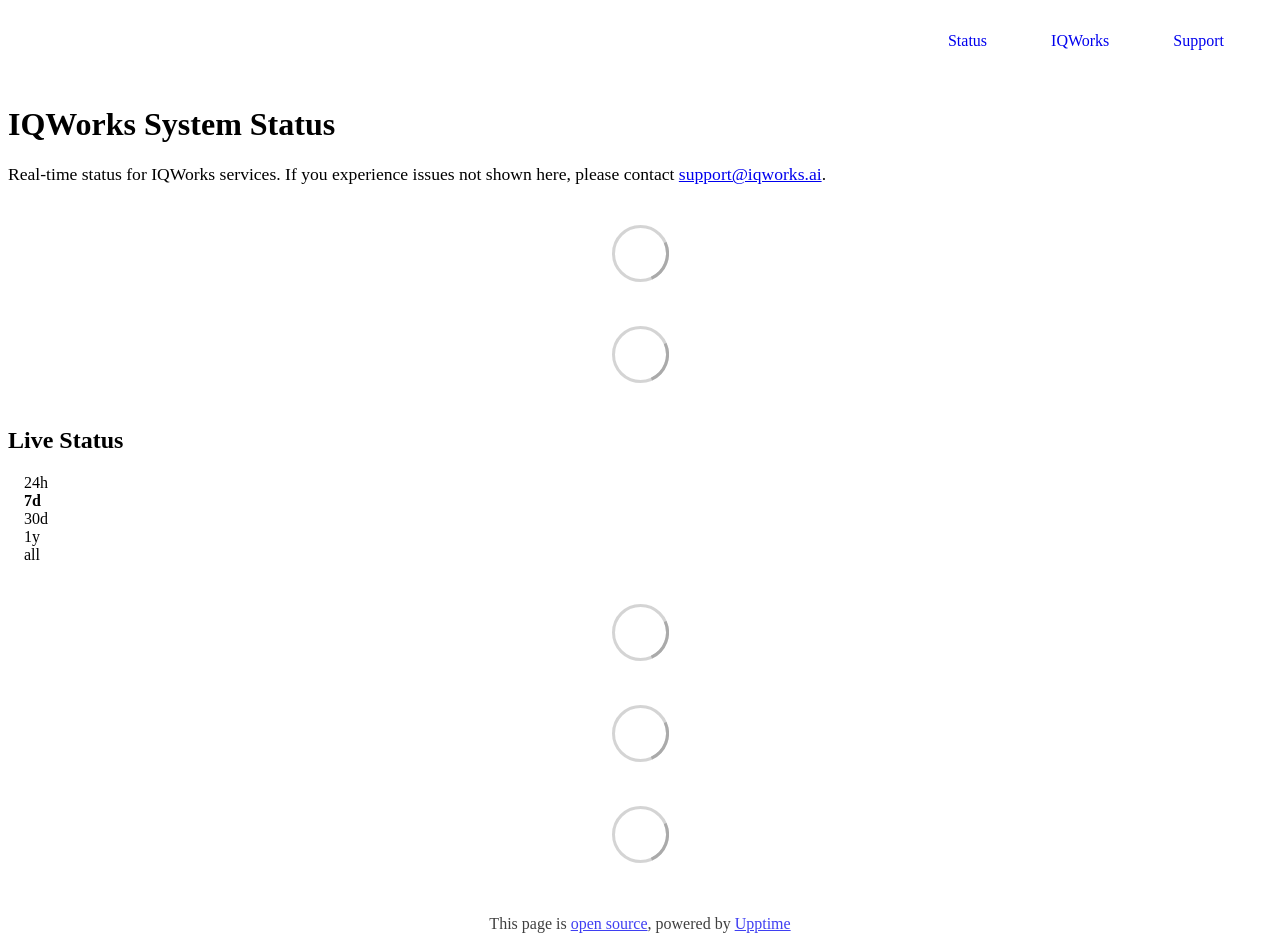
==== commit fc729afc: "deploy: 9c4784b47340b514b8c6d65af2605426fbe2e2f3" ====
--- a/index.html
+++ b/index.html
@@ -1,4 +1,4 @@
-<!DOCTYPE html> <html lang=en> <head> <meta charset=utf-8> <meta content="width=device-width,initial-scale=1" name=viewport> <meta content=#333333 name=theme-color> <base href=/ > <link href=manifest.json rel=manifest crossorigin=use-credentials> <script>__SAPPER__={baseUrl:"",preloaded:[void 0,{}]};if('serviceWorker' in navigator)navigator.serviceWorker.register('/service-worker.js');(function(){try{eval("async function x(){}");var main="/client/client.f078f1df.js"}catch(e){main="/client/legacy/client.2893f6fd.js"};var s=document.createElement("script");try{new Function("if(0)import('')")();s.src=main;s.type="module";s.crossOrigin="use-credentials";}catch(e){s.src="/client/shimport@2.0.5.js";s.setAttribute("data-main",main);}document.head.appendChild(s);}());</script> <link href=client/client-31a52aa5.css rel=stylesheet><link href=client/createOctokit-a85f76c7.css rel=stylesheet><link href=client/index-b0b6455a.css rel=stylesheet> <title>IQWorks Status</title><link href=https://status.iqworks.ai/themes/light.css rel=stylesheet><link href=https://status.iqworks.ai/global.css rel=stylesheet><link href=https://raw.githubusercontent.com/upptime/upptime/master/assets/upptime-icon.svg rel=icon type=image/svg><link href=/logo-192.png rel=icon type=image/png> <link href=/client/client.f078f1df.js rel=modulepreload as=script crossorigin=use-credentials><link href=/client/client-31a52aa5.css rel=preload as=style><link href=/client/index.7c8d8c72.js rel=modulepreload as=script crossorigin=use-credentials><link href=/client/createOctokit.4b1d61e1.js rel=modulepreload as=script crossorigin=use-credentials><link href=/client/inject_styles.803b7e80.js rel=modulepreload as=script crossorigin=use-credentials><link href=/client/createOctokit-a85f76c7.css rel=preload as=style><link href=/client/index-b0b6455a.css rel=preload as=style></head> <body> <div id=sapper> <nav class=svelte-a08hsz><div class="svelte-a08hsz container"><div><a href=https://status.iqworks.ai class="svelte-a08hsz logo"><img alt="" class=svelte-a08hsz src=https://www.iqworks.ai/logo.png> <div>IQWorks Status</div></a></div> <ul class=svelte-a08hsz><li><a href=/ class=svelte-a08hsz target=_self aria-current=page>Status</a> <li><a href=https://www.iqworks.ai class=svelte-a08hsz target=_self>IQWorks</a> </li> </ul></div> </nav> <main class=container> <header class=svelte-ngkazm><h1><strong>IQWorks</strong> System Status</h1> <p class="svelte-ngkazm lead">Real-time status for IQWorks services. If you experience issues not shown here, please contact support.</header> <section class=svelte-8lnl4f><div class="svelte-68jxue loading"><svg class=svelte-68jxue height=38 stroke=#aaa width=38 xmlns=http://www.w3.org/2000/svg><g fill=none fill-rule=evenodd><g stroke-width=2 transform="translate(1 1)"><circle cx=18 cy=18 r=18 stroke-opacity=.5></circle><path d="M36 18c0-9.94-8.06-18-18-18"><animateTransform attributeName=transform dur=1s from="0 18 18" repeatCount=indefinite to="360 18 18" type=rotate></animateTransform></path></g></g></svg></div> </section> <section class=svelte-8lnl4f><div class="svelte-68jxue loading"><svg class=svelte-68jxue height=38 stroke=#aaa width=38 xmlns=http://www.w3.org/2000/svg><g fill=none fill-rule=evenodd><g stroke-width=2 transform="translate(1 1)"><circle cx=18 cy=18 r=18 stroke-opacity=.5></circle><path d="M36 18c0-9.94-8.06-18-18-18"><animateTransform attributeName=transform dur=1s from="0 18 18" repeatCount=indefinite to="360 18 18" type=rotate></animateTransform></path></g></g></svg></div> </section> <div class="svelte-fqsq6s f changed"><h2>Live Status</h2> <form class="svelte-fqsq6s f r"><div><input class=svelte-fqsq6s id=data_day name=d type=radio value=day><label class=svelte-fqsq6s for=data_day>24h</label></div> <div><input class=svelte-fqsq6s id=data_week name=d type=radio value=week checked><label class=svelte-fqsq6s for=data_week>7d</label></div> <div><input class=svelte-fqsq6s id=data_month name=d type=radio value=month><label class=svelte-fqsq6s for=data_month>30d</label></div> <div><input class=svelte-fqsq6s id=data_year name=d type=radio value=year><label class=svelte-fqsq6s for=data_year>1y</label></div> <div><input class=svelte-fqsq6s id=data_all name=d type=radio value=all><label class=svelte-fqsq6s for=data_all>all</label></div></form></div> <section class="svelte-fqsq6s live-status"><div class="svelte-68jxue loading"><svg class=svelte-68jxue height=38 stroke=#aaa width=38 xmlns=http://www.w3.org/2000/svg><g fill=none fill-rule=evenodd><g stroke-width=2 transform="translate(1 1)"><circle cx=18 cy=18 r=18 stroke-opacity=.5></circle><path d="M36 18c0-9.94-8.06-18-18-18"><animateTransform attributeName=transform dur=1s from="0 18 18" repeatCount=indefinite to="360 18 18" type=rotate></animateTransform></path></g></g></svg></div> </section> <section><div class="svelte-68jxue loading"><svg class=svelte-68jxue height=38 stroke=#aaa width=38 xmlns=http://www.w3.org/2000/svg><g fill=none fill-rule=evenodd><g stroke-width=2 transform="translate(1 1)"><circle cx=18 cy=18 r=18 stroke-opacity=.5></circle><path d="M36 18c0-9.94-8.06-18-18-18"><animateTransform attributeName=transform dur=1s from="0 18 18" repeatCount=indefinite to="360 18 18" type=rotate></animateTransform></path></g></g></svg></div> </section> <section><div class="svelte-68jxue loading"><svg class=svelte-68jxue height=38 stroke=#aaa width=38 xmlns=http://www.w3.org/2000/svg><g fill=none fill-rule=evenodd><g stroke-width=2 transform="translate(1 1)"><circle cx=18 cy=18 r=18 stroke-opacity=.5></circle><path d="M36 18c0-9.94-8.06-18-18-18"><animateTransform attributeName=transform dur=1s from="0 18 18" repeatCount=indefinite to="360 18 18" type=rotate></animateTransform></path></g></g></svg></div></section></main> <footer class=svelte-jbr799><p>This page is <a href=https://github.com/iqworksai/status>open source</a>, powered by <a href=https://upptime.js.org>Upptime</a></p> </footer></div> <script> try {
+<!DOCTYPE html> <html lang=en> <head> <meta charset=utf-8> <meta content="width=device-width,initial-scale=1" name=viewport> <meta content=#333333 name=theme-color> <base href=/ > <link href=manifest.json rel=manifest crossorigin=use-credentials> <script>__SAPPER__={baseUrl:"",preloaded:[void 0,{}]};if('serviceWorker' in navigator)navigator.serviceWorker.register('/service-worker.js');(function(){try{eval("async function x(){}");var main="/client/client.70b4d68d.js"}catch(e){main="/client/legacy/client.d48e62ca.js"};var s=document.createElement("script");try{new Function("if(0)import('')")();s.src=main;s.type="module";s.crossOrigin="use-credentials";}catch(e){s.src="/client/shimport@2.0.5.js";s.setAttribute("data-main",main);}document.head.appendChild(s);}());</script> <link href=client/client-31a52aa5.css rel=stylesheet><link href=client/createOctokit-a85f76c7.css rel=stylesheet><link href=client/index-b0b6455a.css rel=stylesheet> <title>IQWorks Status</title><link href=https://status.iqworks.ai/iqworks-theme.css rel=stylesheet><link href=https://status.iqworks.ai/global.css rel=stylesheet><link href=https://status.iqworks.ai/iqworks-icon.svg rel=icon type=image/svg><link href=https://status.iqworks.ai/iqworks-icon.png rel=icon type=image/png><link href=https://fonts.googleapis.com rel=preconnect><link href=https://fonts.gstatic.com rel=preconnect><link href="https://fonts.googleapis.com/css2?family=Inter:wght@400;500;600&family=Manrope:wght@600;700;800&display=swap" rel=stylesheet><link href=https://status.iqworks.ai/iqworks.css rel=stylesheet> <link href=/client/client.70b4d68d.js rel=modulepreload as=script crossorigin=use-credentials><link href=/client/client-31a52aa5.css rel=preload as=style><link href=/client/index.7ffca65e.js rel=modulepreload as=script crossorigin=use-credentials><link href=/client/createOctokit.376ceaa1.js rel=modulepreload as=script crossorigin=use-credentials><link href=/client/inject_styles.803b7e80.js rel=modulepreload as=script crossorigin=use-credentials><link href=/client/createOctokit-a85f76c7.css rel=preload as=style><link href=/client/index-b0b6455a.css rel=preload as=style></head> <body> <div id=sapper> <nav class=svelte-a08hsz><div class="svelte-a08hsz container"><div><a href=https://status.iqworks.ai class="svelte-a08hsz logo"><img alt="" class=svelte-a08hsz src=https://status.iqworks.ai/iqworks-logo.svg> </a></div> <ul class=svelte-a08hsz><li><a href=/ class=svelte-a08hsz target=_self aria-current=page>Status</a> <li><a href=https://www.iqworks.ai class=svelte-a08hsz target=_self>IQWorks</a> <li><a href=mailto:support@iqworks.ai class=svelte-a08hsz target=_self>Support</a> </li> </ul></div> </nav> <main class=container> <header class=svelte-ngkazm><h1><strong>IQWorks</strong> System Status</h1> <p class="svelte-ngkazm lead">Real-time status for IQWorks services. If you experience issues not shown here, please contact <a href=mailto:support@iqworks.ai>support@iqworks.ai</a>.</header> <section class=svelte-8lnl4f><div class="svelte-68jxue loading"><svg class=svelte-68jxue height=38 stroke=#aaa width=38 xmlns=http://www.w3.org/2000/svg><g fill=none fill-rule=evenodd><g stroke-width=2 transform="translate(1 1)"><circle cx=18 cy=18 r=18 stroke-opacity=.5></circle><path d="M36 18c0-9.94-8.06-18-18-18"><animateTransform attributeName=transform dur=1s from="0 18 18" repeatCount=indefinite to="360 18 18" type=rotate></animateTransform></path></g></g></svg></div> </section> <section class=svelte-8lnl4f><div class="svelte-68jxue loading"><svg class=svelte-68jxue height=38 stroke=#aaa width=38 xmlns=http://www.w3.org/2000/svg><g fill=none fill-rule=evenodd><g stroke-width=2 transform="translate(1 1)"><circle cx=18 cy=18 r=18 stroke-opacity=.5></circle><path d="M36 18c0-9.94-8.06-18-18-18"><animateTransform attributeName=transform dur=1s from="0 18 18" repeatCount=indefinite to="360 18 18" type=rotate></animateTransform></path></g></g></svg></div> </section> <div class="svelte-fqsq6s f changed"><h2>Live Status</h2> <form class="svelte-fqsq6s f r"><div><input class=svelte-fqsq6s id=data_day name=d type=radio value=day><label class=svelte-fqsq6s for=data_day>24h</label></div> <div><input class=svelte-fqsq6s id=data_week name=d type=radio value=week checked><label class=svelte-fqsq6s for=data_week>7d</label></div> <div><input class=svelte-fqsq6s id=data_month name=d type=radio value=month><label class=svelte-fqsq6s for=data_month>30d</label></div> <div><input class=svelte-fqsq6s id=data_year name=d type=radio value=year><label class=svelte-fqsq6s for=data_year>1y</label></div> <div><input class=svelte-fqsq6s id=data_all name=d type=radio value=all><label class=svelte-fqsq6s for=data_all>all</label></div></form></div> <section class="svelte-fqsq6s live-status"><div class="svelte-68jxue loading"><svg class=svelte-68jxue height=38 stroke=#aaa width=38 xmlns=http://www.w3.org/2000/svg><g fill=none fill-rule=evenodd><g stroke-width=2 transform="translate(1 1)"><circle cx=18 cy=18 r=18 stroke-opacity=.5></circle><path d="M36 18c0-9.94-8.06-18-18-18"><animateTransform attributeName=transform dur=1s from="0 18 18" repeatCount=indefinite to="360 18 18" type=rotate></animateTransform></path></g></g></svg></div> </section> <section><div class="svelte-68jxue loading"><svg class=svelte-68jxue height=38 stroke=#aaa width=38 xmlns=http://www.w3.org/2000/svg><g fill=none fill-rule=evenodd><g stroke-width=2 transform="translate(1 1)"><circle cx=18 cy=18 r=18 stroke-opacity=.5></circle><path d="M36 18c0-9.94-8.06-18-18-18"><animateTransform attributeName=transform dur=1s from="0 18 18" repeatCount=indefinite to="360 18 18" type=rotate></animateTransform></path></g></g></svg></div> </section> <section><div class="svelte-68jxue loading"><svg class=svelte-68jxue height=38 stroke=#aaa width=38 xmlns=http://www.w3.org/2000/svg><g fill=none fill-rule=evenodd><g stroke-width=2 transform="translate(1 1)"><circle cx=18 cy=18 r=18 stroke-opacity=.5></circle><path d="M36 18c0-9.94-8.06-18-18-18"><animateTransform attributeName=transform dur=1s from="0 18 18" repeatCount=indefinite to="360 18 18" type=rotate></animateTransform></path></g></g></svg></div></section></main> <footer class=svelte-jbr799><p>This page is <a href=https://github.com/iqworksai/status>open source</a>, powered by <a href=https://upptime.js.org>Upptime</a></p> </footer></div> <script> try {
         if (typeof window !== "undefined" && window.navigator && navigator.serviceWorker) {
           navigator.serviceWorker.getRegistrations().then(function (registrations) {
             for (let registration of registrations) {
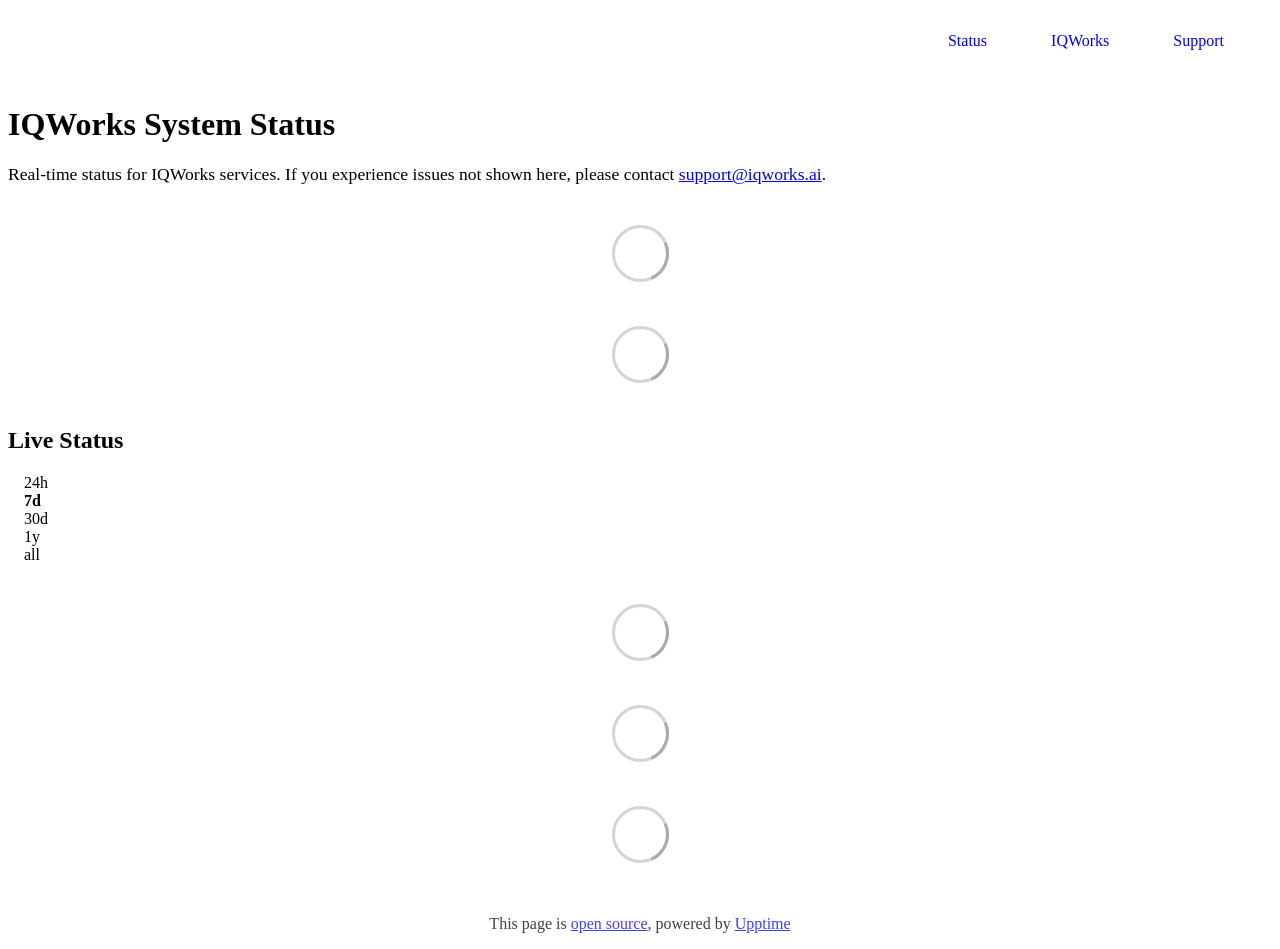
==== commit 39a1bfd0: "deploy: 0dd0f1d5aff0f21ac2e1e08509d7a4de70e2e427" ====
--- a/index.html
+++ b/index.html
@@ -1,4 +1,4 @@
-<!DOCTYPE html> <html lang=en> <head> <meta charset=utf-8> <meta content="width=device-width,initial-scale=1" name=viewport> <meta content=#333333 name=theme-color> <base href=/ > <link href=manifest.json rel=manifest crossorigin=use-credentials> <script>__SAPPER__={baseUrl:"",preloaded:[void 0,{}]};if('serviceWorker' in navigator)navigator.serviceWorker.register('/service-worker.js');(function(){try{eval("async function x(){}");var main="/client/client.70b4d68d.js"}catch(e){main="/client/legacy/client.d48e62ca.js"};var s=document.createElement("script");try{new Function("if(0)import('')")();s.src=main;s.type="module";s.crossOrigin="use-credentials";}catch(e){s.src="/client/shimport@2.0.5.js";s.setAttribute("data-main",main);}document.head.appendChild(s);}());</script> <link href=client/client-31a52aa5.css rel=stylesheet><link href=client/createOctokit-a85f76c7.css rel=stylesheet><link href=client/index-b0b6455a.css rel=stylesheet> <title>IQWorks Status</title><link href=https://status.iqworks.ai/iqworks-theme.css rel=stylesheet><link href=https://status.iqworks.ai/global.css rel=stylesheet><link href=https://status.iqworks.ai/iqworks-icon.svg rel=icon type=image/svg><link href=https://status.iqworks.ai/iqworks-icon.png rel=icon type=image/png><link href=https://fonts.googleapis.com rel=preconnect><link href=https://fonts.gstatic.com rel=preconnect><link href="https://fonts.googleapis.com/css2?family=Inter:wght@400;500;600&family=Manrope:wght@600;700;800&display=swap" rel=stylesheet><link href=https://status.iqworks.ai/iqworks.css rel=stylesheet> <link href=/client/client.70b4d68d.js rel=modulepreload as=script crossorigin=use-credentials><link href=/client/client-31a52aa5.css rel=preload as=style><link href=/client/index.7ffca65e.js rel=modulepreload as=script crossorigin=use-credentials><link href=/client/createOctokit.376ceaa1.js rel=modulepreload as=script crossorigin=use-credentials><link href=/client/inject_styles.803b7e80.js rel=modulepreload as=script crossorigin=use-credentials><link href=/client/createOctokit-a85f76c7.css rel=preload as=style><link href=/client/index-b0b6455a.css rel=preload as=style></head> <body> <div id=sapper> <nav class=svelte-a08hsz><div class="svelte-a08hsz container"><div><a href=https://status.iqworks.ai class="svelte-a08hsz logo"><img alt="" class=svelte-a08hsz src=https://status.iqworks.ai/iqworks-logo.svg> </a></div> <ul class=svelte-a08hsz><li><a href=/ class=svelte-a08hsz target=_self aria-current=page>Status</a> <li><a href=https://www.iqworks.ai class=svelte-a08hsz target=_self>IQWorks</a> <li><a href=mailto:support@iqworks.ai class=svelte-a08hsz target=_self>Support</a> </li> </ul></div> </nav> <main class=container> <header class=svelte-ngkazm><h1><strong>IQWorks</strong> System Status</h1> <p class="svelte-ngkazm lead">Real-time status for IQWorks services. If you experience issues not shown here, please contact <a href=mailto:support@iqworks.ai>support@iqworks.ai</a>.</header> <section class=svelte-8lnl4f><div class="svelte-68jxue loading"><svg class=svelte-68jxue height=38 stroke=#aaa width=38 xmlns=http://www.w3.org/2000/svg><g fill=none fill-rule=evenodd><g stroke-width=2 transform="translate(1 1)"><circle cx=18 cy=18 r=18 stroke-opacity=.5></circle><path d="M36 18c0-9.94-8.06-18-18-18"><animateTransform attributeName=transform dur=1s from="0 18 18" repeatCount=indefinite to="360 18 18" type=rotate></animateTransform></path></g></g></svg></div> </section> <section class=svelte-8lnl4f><div class="svelte-68jxue loading"><svg class=svelte-68jxue height=38 stroke=#aaa width=38 xmlns=http://www.w3.org/2000/svg><g fill=none fill-rule=evenodd><g stroke-width=2 transform="translate(1 1)"><circle cx=18 cy=18 r=18 stroke-opacity=.5></circle><path d="M36 18c0-9.94-8.06-18-18-18"><animateTransform attributeName=transform dur=1s from="0 18 18" repeatCount=indefinite to="360 18 18" type=rotate></animateTransform></path></g></g></svg></div> </section> <div class="svelte-fqsq6s f changed"><h2>Live Status</h2> <form class="svelte-fqsq6s f r"><div><input class=svelte-fqsq6s id=data_day name=d type=radio value=day><label class=svelte-fqsq6s for=data_day>24h</label></div> <div><input class=svelte-fqsq6s id=data_week name=d type=radio value=week checked><label class=svelte-fqsq6s for=data_week>7d</label></div> <div><input class=svelte-fqsq6s id=data_month name=d type=radio value=month><label class=svelte-fqsq6s for=data_month>30d</label></div> <div><input class=svelte-fqsq6s id=data_year name=d type=radio value=year><label class=svelte-fqsq6s for=data_year>1y</label></div> <div><input class=svelte-fqsq6s id=data_all name=d type=radio value=all><label class=svelte-fqsq6s for=data_all>all</label></div></form></div> <section class="svelte-fqsq6s live-status"><div class="svelte-68jxue loading"><svg class=svelte-68jxue height=38 stroke=#aaa width=38 xmlns=http://www.w3.org/2000/svg><g fill=none fill-rule=evenodd><g stroke-width=2 transform="translate(1 1)"><circle cx=18 cy=18 r=18 stroke-opacity=.5></circle><path d="M36 18c0-9.94-8.06-18-18-18"><animateTransform attributeName=transform dur=1s from="0 18 18" repeatCount=indefinite to="360 18 18" type=rotate></animateTransform></path></g></g></svg></div> </section> <section><div class="svelte-68jxue loading"><svg class=svelte-68jxue height=38 stroke=#aaa width=38 xmlns=http://www.w3.org/2000/svg><g fill=none fill-rule=evenodd><g stroke-width=2 transform="translate(1 1)"><circle cx=18 cy=18 r=18 stroke-opacity=.5></circle><path d="M36 18c0-9.94-8.06-18-18-18"><animateTransform attributeName=transform dur=1s from="0 18 18" repeatCount=indefinite to="360 18 18" type=rotate></animateTransform></path></g></g></svg></div> </section> <section><div class="svelte-68jxue loading"><svg class=svelte-68jxue height=38 stroke=#aaa width=38 xmlns=http://www.w3.org/2000/svg><g fill=none fill-rule=evenodd><g stroke-width=2 transform="translate(1 1)"><circle cx=18 cy=18 r=18 stroke-opacity=.5></circle><path d="M36 18c0-9.94-8.06-18-18-18"><animateTransform attributeName=transform dur=1s from="0 18 18" repeatCount=indefinite to="360 18 18" type=rotate></animateTransform></path></g></g></svg></div></section></main> <footer class=svelte-jbr799><p>This page is <a href=https://github.com/iqworksai/status>open source</a>, powered by <a href=https://upptime.js.org>Upptime</a></p> </footer></div> <script> try {
+<!DOCTYPE html> <html lang=en> <head> <meta charset=utf-8> <meta content="width=device-width,initial-scale=1" name=viewport> <meta content=#333333 name=theme-color> <base href=/ > <link href=manifest.json rel=manifest crossorigin=use-credentials> <script>__SAPPER__={baseUrl:"",preloaded:[void 0,{}]};if('serviceWorker' in navigator)navigator.serviceWorker.register('/service-worker.js');(function(){try{eval("async function x(){}");var main="/client/client.dddb2e3d.js"}catch(e){main="/client/legacy/client.25d5ec77.js"};var s=document.createElement("script");try{new Function("if(0)import('')")();s.src=main;s.type="module";s.crossOrigin="use-credentials";}catch(e){s.src="/client/shimport@2.0.5.js";s.setAttribute("data-main",main);}document.head.appendChild(s);}());</script> <link href=client/client-31a52aa5.css rel=stylesheet><link href=client/createOctokit-a85f76c7.css rel=stylesheet><link href=client/index-b0b6455a.css rel=stylesheet> <title>IQWorks Status</title><link href=https://status.iqworks.ai/iqworks-theme.css rel=stylesheet><link href=https://status.iqworks.ai/global.css rel=stylesheet><link href=https://status.iqworks.ai/iqworks-icon.svg rel=icon type=image/svg><link href=https://status.iqworks.ai/iqworks-icon.png rel=icon type=image/png><link href=https://fonts.googleapis.com rel=preconnect><link href=https://fonts.gstatic.com rel=preconnect><link href="https://fonts.googleapis.com/css2?family=Inter:wght@400;500;600&family=Manrope:wght@600;700;800&display=swap" rel=stylesheet><link href=https://status.iqworks.ai/iqworks.css rel=stylesheet> <link href=/client/client.dddb2e3d.js rel=modulepreload as=script crossorigin=use-credentials><link href=/client/client-31a52aa5.css rel=preload as=style><link href=/client/index.be564836.js rel=modulepreload as=script crossorigin=use-credentials><link href=/client/createOctokit.eefe6c70.js rel=modulepreload as=script crossorigin=use-credentials><link href=/client/inject_styles.803b7e80.js rel=modulepreload as=script crossorigin=use-credentials><link href=/client/createOctokit-a85f76c7.css rel=preload as=style><link href=/client/index-b0b6455a.css rel=preload as=style></head> <body> <div id=sapper> <nav class=svelte-a08hsz><div class="svelte-a08hsz container"><div><a href=https://status.iqworks.ai class="svelte-a08hsz logo"><img alt="" class=svelte-a08hsz src=https://status.iqworks.ai/iqworks-logo.svg> </a></div> <ul class=svelte-a08hsz><li><a href=/ class=svelte-a08hsz target=_self aria-current=page>Status</a> <li><a href=https://www.iqworks.ai class=svelte-a08hsz target=_self>IQWorks</a> <li><a href=mailto:support@iqworks.ai class=svelte-a08hsz target=_self>Support</a> </li> </ul></div> </nav> <main class=container> <header class=svelte-ngkazm><h1><strong>IQWorks</strong> System Status</h1> <p class="svelte-ngkazm lead">Real-time status for IQWorks services. If you experience issues not shown here, please contact <a href=mailto:support@iqworks.ai>support@iqworks.ai</a>.</header> <section class=svelte-8lnl4f><div class="svelte-68jxue loading"><svg class=svelte-68jxue height=38 stroke=#aaa width=38 xmlns=http://www.w3.org/2000/svg><g fill=none fill-rule=evenodd><g stroke-width=2 transform="translate(1 1)"><circle cx=18 cy=18 r=18 stroke-opacity=.5></circle><path d="M36 18c0-9.94-8.06-18-18-18"><animateTransform attributeName=transform dur=1s from="0 18 18" repeatCount=indefinite to="360 18 18" type=rotate></animateTransform></path></g></g></svg></div> </section> <section class=svelte-8lnl4f><div class="svelte-68jxue loading"><svg class=svelte-68jxue height=38 stroke=#aaa width=38 xmlns=http://www.w3.org/2000/svg><g fill=none fill-rule=evenodd><g stroke-width=2 transform="translate(1 1)"><circle cx=18 cy=18 r=18 stroke-opacity=.5></circle><path d="M36 18c0-9.94-8.06-18-18-18"><animateTransform attributeName=transform dur=1s from="0 18 18" repeatCount=indefinite to="360 18 18" type=rotate></animateTransform></path></g></g></svg></div> </section> <div class="svelte-fqsq6s f changed"><h2>Live Status</h2> <form class="svelte-fqsq6s f r"><div><input class=svelte-fqsq6s id=data_day name=d type=radio value=day><label class=svelte-fqsq6s for=data_day>24h</label></div> <div><input class=svelte-fqsq6s id=data_week name=d type=radio value=week checked><label class=svelte-fqsq6s for=data_week>7d</label></div> <div><input class=svelte-fqsq6s id=data_month name=d type=radio value=month><label class=svelte-fqsq6s for=data_month>30d</label></div> <div><input class=svelte-fqsq6s id=data_year name=d type=radio value=year><label class=svelte-fqsq6s for=data_year>1y</label></div> <div><input class=svelte-fqsq6s id=data_all name=d type=radio value=all><label class=svelte-fqsq6s for=data_all>all</label></div></form></div> <section class="svelte-fqsq6s live-status"><div class="svelte-68jxue loading"><svg class=svelte-68jxue height=38 stroke=#aaa width=38 xmlns=http://www.w3.org/2000/svg><g fill=none fill-rule=evenodd><g stroke-width=2 transform="translate(1 1)"><circle cx=18 cy=18 r=18 stroke-opacity=.5></circle><path d="M36 18c0-9.94-8.06-18-18-18"><animateTransform attributeName=transform dur=1s from="0 18 18" repeatCount=indefinite to="360 18 18" type=rotate></animateTransform></path></g></g></svg></div> </section> <section><div class="svelte-68jxue loading"><svg class=svelte-68jxue height=38 stroke=#aaa width=38 xmlns=http://www.w3.org/2000/svg><g fill=none fill-rule=evenodd><g stroke-width=2 transform="translate(1 1)"><circle cx=18 cy=18 r=18 stroke-opacity=.5></circle><path d="M36 18c0-9.94-8.06-18-18-18"><animateTransform attributeName=transform dur=1s from="0 18 18" repeatCount=indefinite to="360 18 18" type=rotate></animateTransform></path></g></g></svg></div> </section> <section><div class="svelte-68jxue loading"><svg class=svelte-68jxue height=38 stroke=#aaa width=38 xmlns=http://www.w3.org/2000/svg><g fill=none fill-rule=evenodd><g stroke-width=2 transform="translate(1 1)"><circle cx=18 cy=18 r=18 stroke-opacity=.5></circle><path d="M36 18c0-9.94-8.06-18-18-18"><animateTransform attributeName=transform dur=1s from="0 18 18" repeatCount=indefinite to="360 18 18" type=rotate></animateTransform></path></g></g></svg></div></section></main> <footer class=svelte-jbr799><p>This page is <a href=https://github.com/iqworksai/status>open source</a>, powered by <a href=https://upptime.js.org>Upptime</a></p> </footer></div> <script> try {
         if (typeof window !== "undefined" && window.navigator && navigator.serviceWorker) {
           navigator.serviceWorker.getRegistrations().then(function (registrations) {
             for (let registration of registrations) {
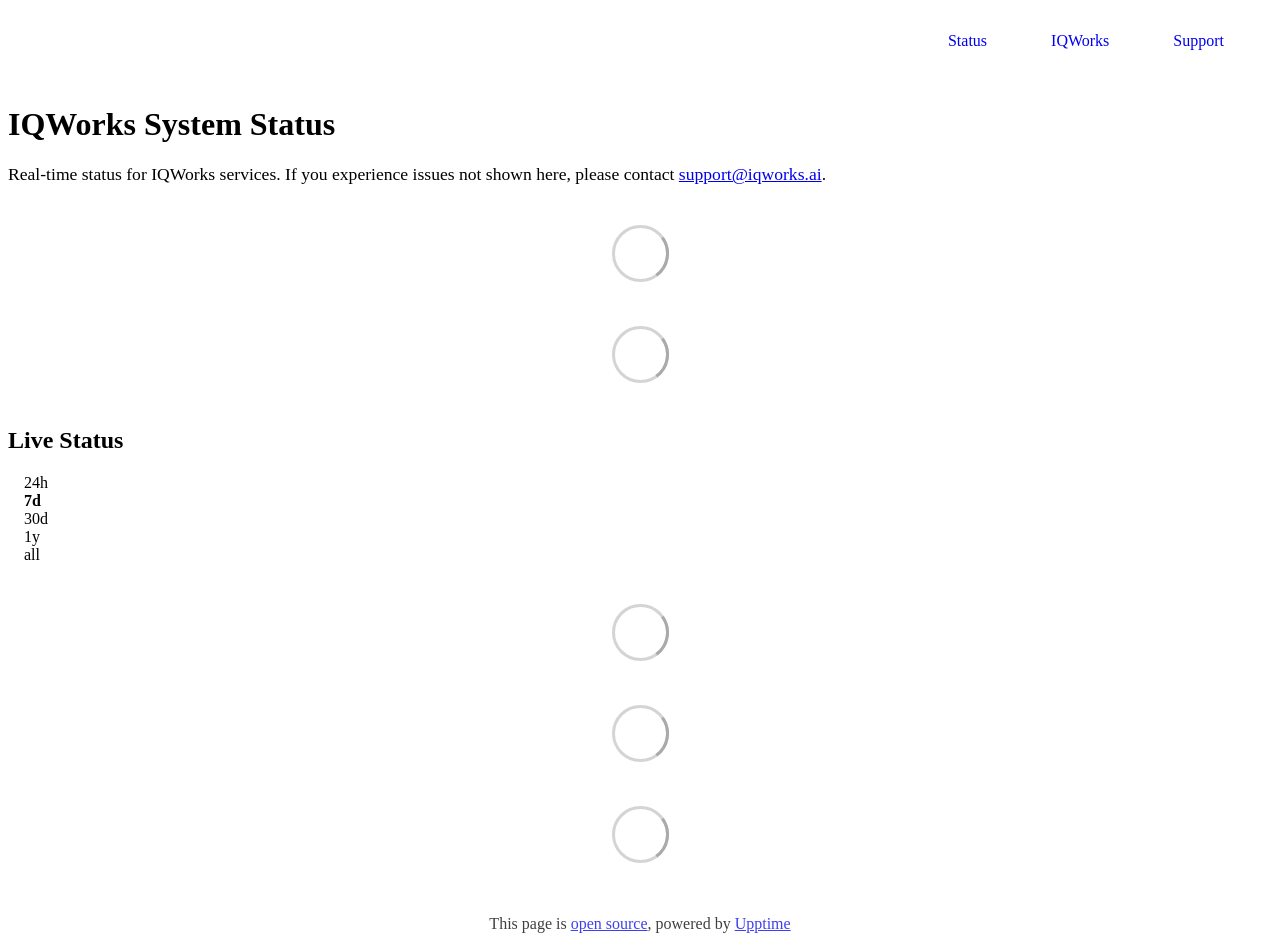
==== commit 0fb79174: "deploy: 6658f10072b67aaf7bfa5bfbe90df00b7a294b4c" ====
--- a/index.html
+++ b/index.html
@@ -1,4 +1,4 @@
-<!DOCTYPE html> <html lang=en> <head> <meta charset=utf-8> <meta content="width=device-width,initial-scale=1" name=viewport> <meta content=#333333 name=theme-color> <base href=/ > <link href=manifest.json rel=manifest crossorigin=use-credentials> <script>__SAPPER__={baseUrl:"",preloaded:[void 0,{}]};if('serviceWorker' in navigator)navigator.serviceWorker.register('/service-worker.js');(function(){try{eval("async function x(){}");var main="/client/client.dddb2e3d.js"}catch(e){main="/client/legacy/client.25d5ec77.js"};var s=document.createElement("script");try{new Function("if(0)import('')")();s.src=main;s.type="module";s.crossOrigin="use-credentials";}catch(e){s.src="/client/shimport@2.0.5.js";s.setAttribute("data-main",main);}document.head.appendChild(s);}());</script> <link href=client/client-31a52aa5.css rel=stylesheet><link href=client/createOctokit-a85f76c7.css rel=stylesheet><link href=client/index-b0b6455a.css rel=stylesheet> <title>IQWorks Status</title><link href=https://status.iqworks.ai/iqworks-theme.css rel=stylesheet><link href=https://status.iqworks.ai/global.css rel=stylesheet><link href=https://status.iqworks.ai/iqworks-icon.svg rel=icon type=image/svg><link href=https://status.iqworks.ai/iqworks-icon.png rel=icon type=image/png><link href=https://fonts.googleapis.com rel=preconnect><link href=https://fonts.gstatic.com rel=preconnect><link href="https://fonts.googleapis.com/css2?family=Inter:wght@400;500;600&family=Manrope:wght@600;700;800&display=swap" rel=stylesheet><link href=https://status.iqworks.ai/iqworks.css rel=stylesheet> <link href=/client/client.dddb2e3d.js rel=modulepreload as=script crossorigin=use-credentials><link href=/client/client-31a52aa5.css rel=preload as=style><link href=/client/index.be564836.js rel=modulepreload as=script crossorigin=use-credentials><link href=/client/createOctokit.eefe6c70.js rel=modulepreload as=script crossorigin=use-credentials><link href=/client/inject_styles.803b7e80.js rel=modulepreload as=script crossorigin=use-credentials><link href=/client/createOctokit-a85f76c7.css rel=preload as=style><link href=/client/index-b0b6455a.css rel=preload as=style></head> <body> <div id=sapper> <nav class=svelte-a08hsz><div class="svelte-a08hsz container"><div><a href=https://status.iqworks.ai class="svelte-a08hsz logo"><img alt="" class=svelte-a08hsz src=https://status.iqworks.ai/iqworks-logo.svg> </a></div> <ul class=svelte-a08hsz><li><a href=/ class=svelte-a08hsz target=_self aria-current=page>Status</a> <li><a href=https://www.iqworks.ai class=svelte-a08hsz target=_self>IQWorks</a> <li><a href=mailto:support@iqworks.ai class=svelte-a08hsz target=_self>Support</a> </li> </ul></div> </nav> <main class=container> <header class=svelte-ngkazm><h1><strong>IQWorks</strong> System Status</h1> <p class="svelte-ngkazm lead">Real-time status for IQWorks services. If you experience issues not shown here, please contact <a href=mailto:support@iqworks.ai>support@iqworks.ai</a>.</header> <section class=svelte-8lnl4f><div class="svelte-68jxue loading"><svg class=svelte-68jxue height=38 stroke=#aaa width=38 xmlns=http://www.w3.org/2000/svg><g fill=none fill-rule=evenodd><g stroke-width=2 transform="translate(1 1)"><circle cx=18 cy=18 r=18 stroke-opacity=.5></circle><path d="M36 18c0-9.94-8.06-18-18-18"><animateTransform attributeName=transform dur=1s from="0 18 18" repeatCount=indefinite to="360 18 18" type=rotate></animateTransform></path></g></g></svg></div> </section> <section class=svelte-8lnl4f><div class="svelte-68jxue loading"><svg class=svelte-68jxue height=38 stroke=#aaa width=38 xmlns=http://www.w3.org/2000/svg><g fill=none fill-rule=evenodd><g stroke-width=2 transform="translate(1 1)"><circle cx=18 cy=18 r=18 stroke-opacity=.5></circle><path d="M36 18c0-9.94-8.06-18-18-18"><animateTransform attributeName=transform dur=1s from="0 18 18" repeatCount=indefinite to="360 18 18" type=rotate></animateTransform></path></g></g></svg></div> </section> <div class="svelte-fqsq6s f changed"><h2>Live Status</h2> <form class="svelte-fqsq6s f r"><div><input class=svelte-fqsq6s id=data_day name=d type=radio value=day><label class=svelte-fqsq6s for=data_day>24h</label></div> <div><input class=svelte-fqsq6s id=data_week name=d type=radio value=week checked><label class=svelte-fqsq6s for=data_week>7d</label></div> <div><input class=svelte-fqsq6s id=data_month name=d type=radio value=month><label class=svelte-fqsq6s for=data_month>30d</label></div> <div><input class=svelte-fqsq6s id=data_year name=d type=radio value=year><label class=svelte-fqsq6s for=data_year>1y</label></div> <div><input class=svelte-fqsq6s id=data_all name=d type=radio value=all><label class=svelte-fqsq6s for=data_all>all</label></div></form></div> <section class="svelte-fqsq6s live-status"><div class="svelte-68jxue loading"><svg class=svelte-68jxue height=38 stroke=#aaa width=38 xmlns=http://www.w3.org/2000/svg><g fill=none fill-rule=evenodd><g stroke-width=2 transform="translate(1 1)"><circle cx=18 cy=18 r=18 stroke-opacity=.5></circle><path d="M36 18c0-9.94-8.06-18-18-18"><animateTransform attributeName=transform dur=1s from="0 18 18" repeatCount=indefinite to="360 18 18" type=rotate></animateTransform></path></g></g></svg></div> </section> <section><div class="svelte-68jxue loading"><svg class=svelte-68jxue height=38 stroke=#aaa width=38 xmlns=http://www.w3.org/2000/svg><g fill=none fill-rule=evenodd><g stroke-width=2 transform="translate(1 1)"><circle cx=18 cy=18 r=18 stroke-opacity=.5></circle><path d="M36 18c0-9.94-8.06-18-18-18"><animateTransform attributeName=transform dur=1s from="0 18 18" repeatCount=indefinite to="360 18 18" type=rotate></animateTransform></path></g></g></svg></div> </section> <section><div class="svelte-68jxue loading"><svg class=svelte-68jxue height=38 stroke=#aaa width=38 xmlns=http://www.w3.org/2000/svg><g fill=none fill-rule=evenodd><g stroke-width=2 transform="translate(1 1)"><circle cx=18 cy=18 r=18 stroke-opacity=.5></circle><path d="M36 18c0-9.94-8.06-18-18-18"><animateTransform attributeName=transform dur=1s from="0 18 18" repeatCount=indefinite to="360 18 18" type=rotate></animateTransform></path></g></g></svg></div></section></main> <footer class=svelte-jbr799><p>This page is <a href=https://github.com/iqworksai/status>open source</a>, powered by <a href=https://upptime.js.org>Upptime</a></p> </footer></div> <script> try {
+<!DOCTYPE html> <html lang=en> <head> <meta charset=utf-8> <meta content="width=device-width,initial-scale=1" name=viewport> <meta content=#333333 name=theme-color> <base href=/ > <link href=manifest.json rel=manifest crossorigin=use-credentials> <script>__SAPPER__={baseUrl:"",preloaded:[void 0,{}]};if('serviceWorker' in navigator)navigator.serviceWorker.register('/service-worker.js');(function(){try{eval("async function x(){}");var main="/client/client.ea3bbfae.js"}catch(e){main="/client/legacy/client.2fb1b3d8.js"};var s=document.createElement("script");try{new Function("if(0)import('')")();s.src=main;s.type="module";s.crossOrigin="use-credentials";}catch(e){s.src="/client/shimport@2.0.5.js";s.setAttribute("data-main",main);}document.head.appendChild(s);}());</script> <link href=client/client-31a52aa5.css rel=stylesheet><link href=client/createOctokit-a85f76c7.css rel=stylesheet><link href=client/index-b0b6455a.css rel=stylesheet> <title>IQWorks Status</title><link href=https://status.iqworks.ai/iqworks-theme.css rel=stylesheet><link href=https://status.iqworks.ai/global.css rel=stylesheet><link href=https://status.iqworks.ai/iqworks-icon.svg rel=icon type=image/svg><link href=https://status.iqworks.ai/iqworks-icon.png rel=icon type=image/png><link href=https://fonts.googleapis.com rel=preconnect><link href=https://fonts.gstatic.com rel=preconnect><link href="https://fonts.googleapis.com/css2?family=Inter:wght@400;500;600&family=Manrope:wght@600;700;800&display=swap" rel=stylesheet><link href=https://status.iqworks.ai/iqworks.css rel=stylesheet> <link href=/client/client.ea3bbfae.js rel=modulepreload as=script crossorigin=use-credentials><link href=/client/client-31a52aa5.css rel=preload as=style><link href=/client/index.c6928082.js rel=modulepreload as=script crossorigin=use-credentials><link href=/client/createOctokit.76054175.js rel=modulepreload as=script crossorigin=use-credentials><link href=/client/inject_styles.803b7e80.js rel=modulepreload as=script crossorigin=use-credentials><link href=/client/createOctokit-a85f76c7.css rel=preload as=style><link href=/client/index-b0b6455a.css rel=preload as=style></head> <body> <div id=sapper> <nav class=svelte-a08hsz><div class="svelte-a08hsz container"><div><a href=https://status.iqworks.ai class="svelte-a08hsz logo"><img alt="" class=svelte-a08hsz src=https://status.iqworks.ai/iqworks-logo.svg> </a></div> <ul class=svelte-a08hsz><li><a href=/ class=svelte-a08hsz target=_self aria-current=page>Status</a> <li><a href=https://www.iqworks.ai class=svelte-a08hsz target=_self>IQWorks</a> <li><a href=mailto:support@iqworks.ai class=svelte-a08hsz target=_self>Support</a> </li> </ul></div> </nav> <main class=container> <header class=svelte-ngkazm><h1><strong>IQWorks</strong> System Status</h1> <p class="svelte-ngkazm lead">Real-time status for IQWorks services. If you experience issues not shown here, please contact <a href=mailto:support@iqworks.ai>support@iqworks.ai</a>.</header> <section class=svelte-8lnl4f><div class="svelte-68jxue loading"><svg class=svelte-68jxue height=38 stroke=#aaa width=38 xmlns=http://www.w3.org/2000/svg><g fill=none fill-rule=evenodd><g stroke-width=2 transform="translate(1 1)"><circle cx=18 cy=18 r=18 stroke-opacity=.5></circle><path d="M36 18c0-9.94-8.06-18-18-18"><animateTransform attributeName=transform dur=1s from="0 18 18" repeatCount=indefinite to="360 18 18" type=rotate></animateTransform></path></g></g></svg></div> </section> <section class=svelte-8lnl4f><div class="svelte-68jxue loading"><svg class=svelte-68jxue height=38 stroke=#aaa width=38 xmlns=http://www.w3.org/2000/svg><g fill=none fill-rule=evenodd><g stroke-width=2 transform="translate(1 1)"><circle cx=18 cy=18 r=18 stroke-opacity=.5></circle><path d="M36 18c0-9.94-8.06-18-18-18"><animateTransform attributeName=transform dur=1s from="0 18 18" repeatCount=indefinite to="360 18 18" type=rotate></animateTransform></path></g></g></svg></div> </section> <div class="svelte-fqsq6s f changed"><h2>Live Status</h2> <form class="svelte-fqsq6s f r"><div><input class=svelte-fqsq6s id=data_day name=d type=radio value=day><label class=svelte-fqsq6s for=data_day>24h</label></div> <div><input class=svelte-fqsq6s id=data_week name=d type=radio value=week checked><label class=svelte-fqsq6s for=data_week>7d</label></div> <div><input class=svelte-fqsq6s id=data_month name=d type=radio value=month><label class=svelte-fqsq6s for=data_month>30d</label></div> <div><input class=svelte-fqsq6s id=data_year name=d type=radio value=year><label class=svelte-fqsq6s for=data_year>1y</label></div> <div><input class=svelte-fqsq6s id=data_all name=d type=radio value=all><label class=svelte-fqsq6s for=data_all>all</label></div></form></div> <section class="svelte-fqsq6s live-status"><div class="svelte-68jxue loading"><svg class=svelte-68jxue height=38 stroke=#aaa width=38 xmlns=http://www.w3.org/2000/svg><g fill=none fill-rule=evenodd><g stroke-width=2 transform="translate(1 1)"><circle cx=18 cy=18 r=18 stroke-opacity=.5></circle><path d="M36 18c0-9.94-8.06-18-18-18"><animateTransform attributeName=transform dur=1s from="0 18 18" repeatCount=indefinite to="360 18 18" type=rotate></animateTransform></path></g></g></svg></div> </section> <section><div class="svelte-68jxue loading"><svg class=svelte-68jxue height=38 stroke=#aaa width=38 xmlns=http://www.w3.org/2000/svg><g fill=none fill-rule=evenodd><g stroke-width=2 transform="translate(1 1)"><circle cx=18 cy=18 r=18 stroke-opacity=.5></circle><path d="M36 18c0-9.94-8.06-18-18-18"><animateTransform attributeName=transform dur=1s from="0 18 18" repeatCount=indefinite to="360 18 18" type=rotate></animateTransform></path></g></g></svg></div> </section> <section><div class="svelte-68jxue loading"><svg class=svelte-68jxue height=38 stroke=#aaa width=38 xmlns=http://www.w3.org/2000/svg><g fill=none fill-rule=evenodd><g stroke-width=2 transform="translate(1 1)"><circle cx=18 cy=18 r=18 stroke-opacity=.5></circle><path d="M36 18c0-9.94-8.06-18-18-18"><animateTransform attributeName=transform dur=1s from="0 18 18" repeatCount=indefinite to="360 18 18" type=rotate></animateTransform></path></g></g></svg></div></section></main> <footer class=svelte-jbr799><p>This page is <a href=https://github.com/iqworksai/status>open source</a>, powered by <a href=https://upptime.js.org>Upptime</a></p> </footer></div> <script> try {
         if (typeof window !== "undefined" && window.navigator && navigator.serviceWorker) {
           navigator.serviceWorker.getRegistrations().then(function (registrations) {
             for (let registration of registrations) {
